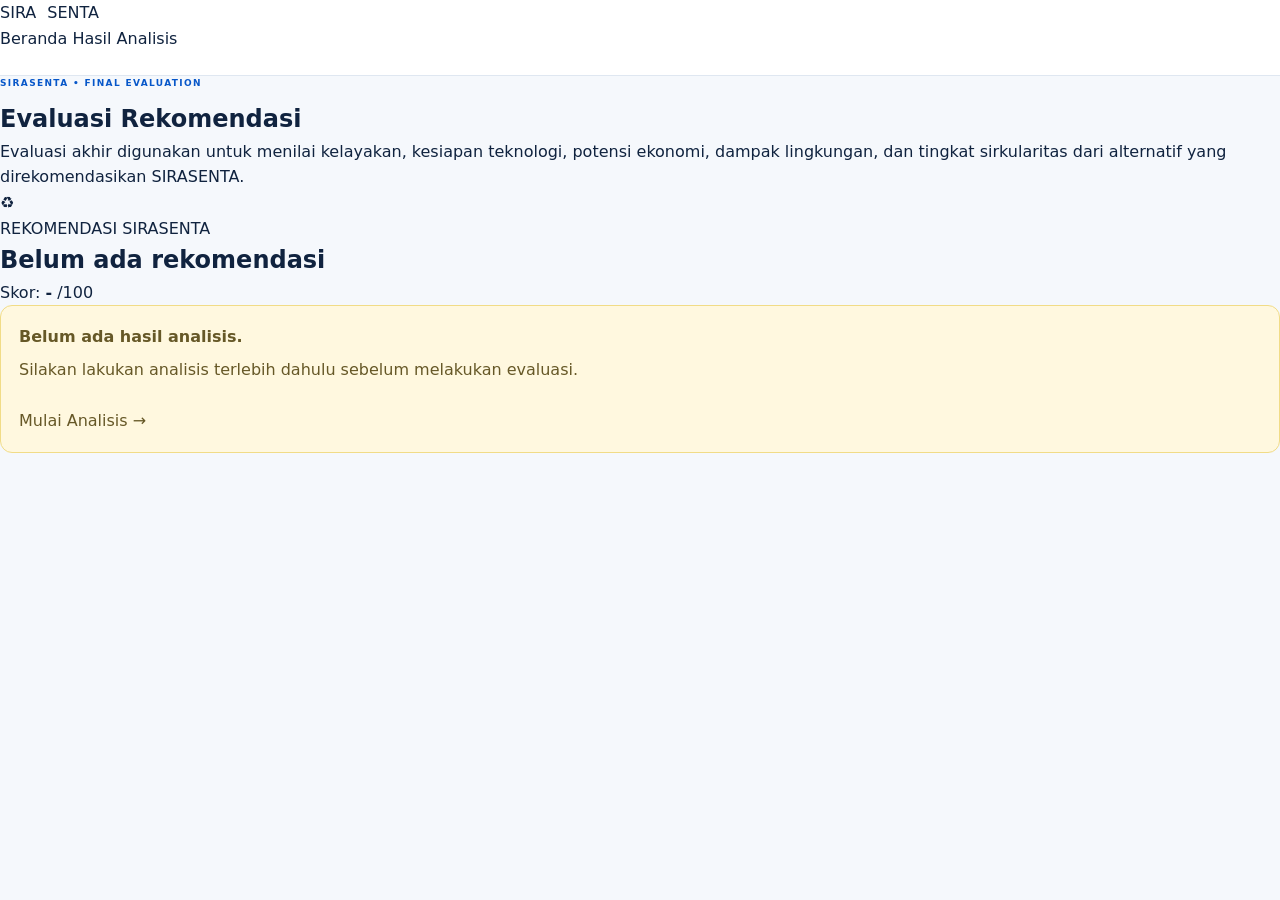
==== evaluation.html @ 1250af81 "Rename evaluation.hmtl to evaluation.html" ====
<!DOCTYPE html>
<html lang="id">

<head>

    <meta charset="UTF-8">

    <meta name="viewport"
          content="width=device-width, initial-scale=1.0">

    <meta
        name="description"
        content="SIRASENTA - Evaluasi rekomendasi pengolahan limbah berbasis Multi-Criteria Decision Analysis."
    >

    <title>Evaluasi | SIRASENTA</title>

    <link rel="stylesheet" href="style.css">

</head>


<body>


<!-- =====================================================
     NAVBAR
====================================================== -->

<header class="navbar">

    <div class="logo">

        <span>SIRA</span>SENTA

    </div>


    <div class="nav-actions">

        <a
            href="index.html"
            class="nav-back"
        >
            Beranda
        </a>


        <a
            href="result.html"
            class="nav-back"
        >
            Hasil Analisis
        </a>

    </div>

</header>



<!-- =====================================================
     MAIN
====================================================== -->

<main class="evaluation-container">


    <!-- =================================================
         HEADER
    ================================================== -->

    <section class="evaluation-header">

        <span class="section-label">
            SIRASENTA • FINAL EVALUATION
        </span>


        <h1>
            Evaluasi Rekomendasi
        </h1>


        <p>
            Evaluasi akhir digunakan untuk menilai
            kelayakan, kesiapan teknologi, potensi ekonomi,
            dampak lingkungan, dan tingkat sirkularitas
            dari alternatif yang direkomendasikan SIRASENTA.
        </p>

    </section>



    <!-- =================================================
         RECOMMENDATION SUMMARY
    ================================================== -->

    <section class="evaluation-summary">

        <div class="summary-icon">
            ♻️
        </div>


        <div>

            <span>
                REKOMENDASI SIRASENTA
            </span>


            <h2 id="evaluationWinner">
                Memuat rekomendasi...
            </h2>


            <p>

                Skor:

                <strong id="evaluationScore">
                    -
                </strong>

                /100

            </p>

        </div>

    </section>



    <!-- =================================================
         WARNING IF NO RESULT
    ================================================== -->

    <div
        id="noResultMessage"
        style="
            display:none;
            margin-bottom:25px;
            padding:18px;
            border-radius:12px;
            background:#fff8df;
            border:1px solid #f1dc87;
            color:#665827;
        "
    >

        <strong>
            Belum ada hasil analisis.
        </strong>

        <p style="margin:7px 0 0;">
            Silakan lakukan analisis terlebih dahulu
            sebelum melakukan evaluasi.
        </p>


        <br>


        <a
            href="analysis.html"
            class="btn-primary"
        >
            Mulai Analisis →
        </a>

    </div>



    <!-- =================================================
         EVALUATION FORM
    ================================================== -->

    <form id="evaluationForm">


        <!-- =================================================
             01 — KELAYAKAN
        ================================================== -->

        <section class="evaluation-card">

            <div class="evaluation-title">

                <div class="step-number">
                    01
                </div>


                <div>

                    <span class="section-label">
                        FEASIBILITY
                    </span>


                    <h2>
                        Kelayakan Implementasi
                    </h2>


                    <p>
                        Seberapa realistis alternatif
                        tersebut diterapkan pada usaha?
                    </p>

                </div>

            </div>


            <div class="evaluation-question">

                <label>
                    Seberapa layak alternatif
                    tersebut diterapkan?
                </label>


                <div class="rating-grid">

                    <label class="rating-option">
                        <input
                            type="radio"
                            name="feasibility"
                            value="1"
                            required
                        >
                        <span>1</span>
                        <small>Sangat Tidak Layak</small>
                    </label>


                    <label class="rating-option">
                        <input
                            type="radio"
                            name="feasibility"
                            value="2"
                        >
                        <span>2</span>
                        <small>Tidak Layak</small>
                    </label>


                    <label class="rating-option">
                        <input
                            type="radio"
                            name="feasibility"
                            value="3"
                        >
                        <span>3</span>
                        <small>Cukup Layak</small>
                    </label>


                    <label class="rating-option">
                        <input
                            type="radio"
                            name="feasibility"
                            value="4"
                        >
                        <span>4</span>
                        <small>Layak</small>
                    </label>


                    <label class="rating-option">
                        <input
                            type="radio"
                            name="feasibility"
                            value="5"
                        >
                        <span>5</span>
                        <small>Sangat Layak</small>
                    </label>

                </div>

            </div>

        </section>



        <!-- =================================================
             02 — TEKNOLOGI
        ================================================== -->

        <section class="evaluation-card">

            <div class="evaluation-title">

                <div class="step-number">
                    02
                </div>


                <div>

                    <span class="section-label">
                        TECHNOLOGY
                    </span>


                    <h2>
                        Kesiapan Teknologi
                    </h2>


                    <p>
                        Nilai kesiapan teknologi
                        untuk implementasi.
                    </p>

                </div>

            </div>


            <div class="evaluation-question">

                <label>
                    Seberapa siap teknologi
                    untuk diterapkan?
                </label>


                <div class="rating-grid">

                    <label class="rating-option">
                        <input
                            type="radio"
                            name="technologyReadiness"
                            value="1"
                            required
                        >
                        <span>1</span>
                        <small>Sangat Tidak Siap</small>
                    </label>


                    <label class="rating-option">
                        <input
                            type="radio"
                            name="technologyReadiness"
                            value="2"
                        >
                        <span>2</span>
                        <small>Tidak Siap</small>
                    </label>


                    <label class="rating-option">
                        <input
                            type="radio"
                            name="technologyReadiness"
                            value="3"
                        >
                        <span>3</span>
                        <small>Cukup</small>
                    </label>


                    <label class="rating-option">
                        <input
                            type="radio"
                            name="technologyReadiness"
                            value="4"
                        >
                        <span>4</span>
                        <small>Siap</small>
                    </label>


                    <label class="rating-option">
                        <input
                            type="radio"
                            name="technologyReadiness"
                            value="5"
                        >
                        <span>5</span>
                        <small>Sangat Siap</small>
                    </label>

                </div>

            </div>

        </section>



        <!-- =================================================
             03 — EKONOMI
        ================================================== -->

        <section class="evaluation-card">

            <div class="evaluation-title">

                <div class="step-number">
                    03
                </div>


                <div>

                    <span class="section-label">
                        ECONOMIC
                    </span>


                    <h2>
                        Potensi Ekonomi
                    </h2>


                    <p>
                        Evaluasi potensi nilai ekonomi
                        dari alternatif.
                    </p>

                </div>

            </div>


            <div class="evaluation-question">

                <label>
                    Seberapa besar potensi ekonomi
                    dari penerapan alternatif?
                </label>


                <div class="rating-grid">

                    <label class="rating-option">
                        <input
                            type="radio"
                            name="economicPotential"
                            value="1"
                            required
                        >
                        <span>1</span>
                        <small>Sangat Rendah</small>
                    </label>


                    <label class="rating-option">
                        <input
                            type="radio"
                            name="economicPotential"
                            value="2"
                        >
                        <span>2</span>
                        <small>Rendah</small>
                    </label>


                    <label class="rating-option">
                        <input
                            type="radio"
                            name="economicPotential"
                            value="3"
                        >
                        <span>3</span>
                        <small>Sedang</small>
                    </label>


                    <label class="rating-option">
                        <input
                            type="radio"
                            name="economicPotential"
                            value="4"
                        >
                        <span>4</span>
                        <small>Tinggi</small>
                    </label>


                    <label class="rating-option">
                        <input
                            type="radio"
                            name="economicPotential"
                            value="5"
                        >
                        <span>5</span>
                        <small>Sangat Tinggi</small>
                    </label>

                </div>

            </div>

        </section>



        <!-- =================================================
             04 — LINGKUNGAN
        ================================================== -->

        <section class="evaluation-card">

            <div class="evaluation-title">

                <div class="step-number">
                    04
                </div>


                <div>

                    <span class="section-label">
                        ENVIRONMENT
                    </span>


                    <h2>
                        Dampak Lingkungan
                    </h2>


                    <p>
                        Evaluasi kontribusi alternatif
                        terhadap pengurangan limbah.
                    </p>

                </div>

            </div>


            <div class="evaluation-question">

                <label>
                    Seberapa besar dampak positif
                    terhadap lingkungan?
                </label>


                <div class="rating-grid">

                    <label class="rating-option">
                        <input
                            type="radio"
                            name="environmentalImpact"
                            value="1"
                            required
                        >
                        <span>1</span>
                        <small>Sangat Rendah</small>
                    </label>


                    <label class="rating-option">
                        <input
                            type="radio"
                            name="environmentalImpact"
                            value="2"
                        >
                        <span>2</span>
                        <small>Rendah</small>
                    </label>


                    <label class="rating-option">
                        <input
                            type="radio"
                            name="environmentalImpact"
                            value="3"
                        >
                        <span>3</span>
                        <small>Sedang</small>
                    </label>


                    <label class="rating-option">
                        <input
                            type="radio"
                            name="environmentalImpact"
                            value="4"
                        >
                        <span>4</span>
                        <small>Tinggi</small>
                    </label>


                    <label class="rating-option">
                        <input
                            type="radio"
                            name="environmentalImpact"
                            value="5"
                        >
                        <span>5</span>
                        <small>Sangat Tinggi</small>
                    </label>

                </div>

            </div>

        </section>



        <!-- =================================================
             05 — SIRKULARITAS
        ================================================== -->

        <section class="evaluation-card">

            <div class="evaluation-title">

                <div class="step-number">
                    05
                </div>


                <div>

                    <span class="section-label">
                        CIRCULARITY
                    </span>


                    <h2>
                        Potensi Ekonomi Sirkular
                    </h2>


                    <p>
                        Seberapa baik limbah dapat
                        dikembalikan menjadi sumber daya.
                    </p>

                </div>

            </div>


            <div class="evaluation-question">

                <label>
                    Seberapa kuat prinsip circular
                    economy diterapkan?
                </label>


                <div class="rating-grid">

                    <label class="rating-option">
                        <input
                            type="radio"
                            name="circularity"
                            value="1"
                            required
                        >
                        <span>1</span>
                        <small>Sangat Rendah</small>
                    </label>


                    <label class="rating-option">
                        <input
                            type="radio"
                            name="circularity"
                            value="2"
                        >
                        <span>2</span>
                        <small>Rendah</small>
                    </label>


                    <label class="rating-option">
                        <input
                            type="radio"
                            name="circularity"
                            value="3"
                        >
                        <span>3</span>
                        <small>Sedang</small>
                    </label>


                    <label class="rating-option">
                        <input
                            type="radio"
                            name="circularity"
                            value="4"
                        >
                        <span>4</span>
                        <small>Tinggi</small>
                    </label>


                    <label class="rating-option">
                        <input
                            type="radio"
                            name="circularity"
                            value="5"
                        >
                        <span>5</span>
                        <small>Sangat Tinggi</small>
                    </label>

                </div>

            </div>

        </section>



        <!-- =================================================
             06 — CATATAN
        ================================================== -->

        <section class="evaluation-card">

            <div class="evaluation-title">

                <div class="step-number">
                    06
                </div>


                <div>

                    <span class="section-label">
                        FEEDBACK
                    </span>


                    <h2>
                        Catatan Evaluasi
                    </h2>


                    <p>
                        Tambahkan pertimbangan atau
                        kendala implementasi.
                    </p>

                </div>

            </div>


            <div class="form-group">

                <label for="notes">
                    Catatan
                </label>


                <textarea
                    id="notes"
                    name="notes"
                    rows="6"
                    placeholder="Tuliskan kendala, kebutuhan, atau saran pengembangan..."
                ></textarea>

            </div>

        </section>



        <!-- =================================================
             SUBMIT
        ================================================== -->

        <section class="evaluation-submit">

            <button
                type="submit"
                id="submitEvaluation"
                class="btn-primary"
            >

                Selesaikan Evaluasi

                <span>
                    →
                </span>

            </button>

        </section>


    </form>



    <!-- =================================================
         FINAL RESULT
    ================================================== -->

    <section
        id="evaluationResult"
        class="evaluation-final"
        style="display:none;"
    >

        <div class="final-icon">
            ✓
        </div>


        <span class="section-label">
            EVALUATION COMPLETED
        </span>


        <h2>
            Evaluasi Berhasil Disimpan
        </h2>


        <p id="finalMessage">
            -
        </p>


        <div class="final-score">

            <span>
                Evaluation Score
            </span>


            <strong id="finalScore">
                -
            </strong>


            <small>
                /100
            </small>

        </div>


        <div class="final-actions">

            <a
                href="result.html"
                class="btn-secondary"
            >
                ← Lihat Hasil
            </a>


            <a
                href="analysis.html"
                class="btn-primary"
            >
                Analisis Baru
            </a>

        </div>

    </section>


</main>



<!-- =====================================================
     SCRIPT
====================================================== -->

<script src="database.js"></script>
<script src="script.js"></script>


<script>

document.addEventListener(
    "DOMContentLoaded",
    function () {


        /* =================================================
           GET LATEST RESULT
        ================================================= */

        function getSirasentaResult() {

            /*
             * PRIORITAS 1
             * Jika script.js memiliki getLatestResult()
             */

            if (
                typeof window.getLatestResult ===
                "function"
            ) {

                try {

                    const result =
                        window.getLatestResult();

                    if (result) {
                        return result;
                    }

                } catch (error) {

                    console.warn(
                        "getLatestResult gagal:",
                        error
                    );

                }

            }



            /*
             * PRIORITAS 2
             * Cari berbagai kemungkinan key
             * hasil analisis.
             */

            const possibleKeys = [

                "sirasentaResult",

                "sirasentaAnalysisResult",

                "sirasenta_latest_result",

                "latestSirasentaResult",

                "analysisResult",

                "sirasenta_result"

            ];


            for (
                const key of possibleKeys
            ) {

                const stored =
                    localStorage.getItem(key);


                if (!stored) {
                    continue;
                }


                try {

                    const parsed =
                        JSON.parse(stored);


                    if (
                        parsed &&
                        (
                            parsed.ranking ||
                            parsed.recommendation
                        )
                    ) {

                        return parsed;

                    }

                } catch (error) {

                    console.warn(
                        "Data localStorage tidak valid:",
                        key
                    );

                }

            }


            return null;

        }



        /* =================================================
           FIND RECOMMENDATION
        ================================================= */

        function getRecommendation(
            result
        ) {

            if (!result) {
                return null;
            }


            if (
                result.recommendation &&
                result.recommendation
                    .alternativeName
            ) {

                return {

                    name:
                        result.recommendation
                            .alternativeName,

                    score:
                        result.recommendation.score

                };

            }


            if (
                result.ranking &&
                result.ranking.length
            ) {

                const winner =
                    result.ranking[0];


                return {

                    name:
                        winner.name,

                    score:
                        winner.finalScore

                };

            }


            return null;

        }



        /* =================================================
           LOAD RECOMMENDATION
        ================================================= */

        const result =
            getSirasentaResult();


        const recommendation =
            getRecommendation(result);


        const winnerElement =
            document.getElementById(
                "evaluationWinner"
            );


        const scoreElement =
            document.getElementById(
                "evaluationScore"
            );


        const noResultMessage =
            document.getElementById(
                "noResultMessage"
            );


        const evaluationForm =
            document.getElementById(
                "evaluationForm"
            );



        if (!recommendation) {

            winnerElement.textContent =
                "Belum ada rekomendasi";


            scoreElement.textContent =
                "-";


            noResultMessage.style.display =
                "block";


            evaluationForm.style.display =
                "none";


        } else {

            winnerElement.textContent =
                recommendation.name;


            scoreElement.textContent =
                recommendation.score ??
                "-";

        }



        /* =================================================
           CALCULATE SCORE
        ================================================= */

        function calculateEvaluationScore(
            data
        ) {

            const values = [

                Number(
                    data.feasibility
                ),

                Number(
                    data.technologyReadiness
                ),

                Number(
                    data.economicPotential
                ),

                Number(
                    data.environmentalImpact
                ),

                Number(
                    data.circularity
                )

            ];


            const total =
                values.reduce(
                    function (
                        sum,
                        value
                    ) {

                        return sum + value;

                    },
                    0
                );


            return Math.round(
                (
                    total / 25
                ) * 100
            );

        }



        /* =================================================
           EVALUATION LEVEL
        ================================================= */

        function getEvaluationLevel(
            score
        ) {

            if (score >= 85) {

                return {

                    title:
                        "Sangat Siap Diterapkan",

                    message:
                        "Alternatif menunjukkan tingkat kesiapan implementasi yang sangat baik."

                };

            }


            if (score >= 70) {

                return {

                    title:
                        "Siap dengan Penyesuaian",

                    message:
                        "Alternatif cukup siap diterapkan, tetapi masih membutuhkan beberapa penyesuaian."

                };

            }


            if (score >= 55) {

                return {

                    title:
                        "Membutuhkan Pengembangan",

                    message:
                        "Alternatif memiliki potensi, tetapi diperlukan pengembangan sebelum implementasi penuh."

                };

            }


            return {

                title:
                    "Belum Siap",

                message:
                    "Alternatif memerlukan evaluasi teknis dan ekonomi lebih lanjut."

            };

        }



        /* =================================================
           SAVE EVALUATION
        ================================================= */

        function saveEvaluationData(
            evaluation
        ) {

            /*
             * Simpan evaluasi dengan key utama.
             */

            localStorage.setItem(
                "sirasentaEvaluation",
                JSON.stringify(
                    evaluation
                )
            );


            /*
             * Backup key agar kompatibel
             * dengan script.js apabila diperlukan.
             */

            localStorage.setItem(
                "latestEvaluation",
                JSON.stringify(
                    evaluation
                )
            );



            /*
             * Jika script.js memiliki
             * saveEvaluation(), gunakan juga.
             */

            if (
                typeof window.saveEvaluation ===
                "function"
            ) {

                try {

                    window.saveEvaluation(
                        evaluation
                    );

                } catch (error) {

                    console.warn(
                        "saveEvaluation() gagal:",
                        error
                    );

                }

            }

        }



        /* =================================================
           FORM SUBMIT
        ================================================= */

        evaluationForm.addEventListener(
            "submit",
            function (event) {

                event.preventDefault();


                /*
                 * Pastikan hasil analisis
                 * benar-benar tersedia.
                 */

                if (!recommendation) {

                    alert(
                        "Belum ada hasil analisis. Silakan lakukan analisis terlebih dahulu."
                    );

                    window.location.href =
                        "analysis.html";

                    return;

                }



                const formData =
                    new FormData(
                        evaluationForm
                    );


                const data =
                    Object.fromEntries(
                        formData.entries()
                    );



                const score =
                    calculateEvaluationScore(
                        data
                    );


                const level =
                    getEvaluationLevel(
                        score
                    );



                /*
                 * DATA FINAL
                 */

                const evaluation = {

                    alternativeName:
                        recommendation.name,

                    originalScore:
                        recommendation.score,

                    feasibility:
                        Number(
                            data.feasibility
                        ),

                    technologyReadiness:
                        Number(
                            data.technologyReadiness
                        ),

                    economicPotential:
                        Number(
                            data.economicPotential
                        ),

                    environmentalImpact:
                        Number(
                            data.environmentalImpact
                        ),

                    circularity:
                        Number(
                            data.circularity
                        ),

                    notes:
                        data.notes || "",

                    score:
                        score,

                    level:
                        level.title,

                    message:
                        level.message,

                    evaluatedAt:
                        new Date()
                            .toISOString()

                };



                /*
                 * SIMPAN
                 */

                saveEvaluationData(
                    evaluation
                );



                /*
                 * HILANGKAN FORM
                 */

                evaluationForm.style.display =
                    "none";


                noResultMessage.style.display =
                    "none";



                /*
                 * TAMPILKAN HASIL
                 */

                const finalResult =
                    document.getElementById(
                        "evaluationResult"
                    );


                finalResult.style.display =
                    "block";


                document.getElementById(
                    "finalScore"
                ).textContent =
                    score;


                document.getElementById(
                    "finalMessage"
                ).textContent =
                    level.title +
                    ". " +
                    level.message;



                /*
                 * Scroll ke hasil.
                 */

                finalResult.scrollIntoView({
                    behavior: "smooth",
                    block: "start"
                });

            }
        );

    }

);

</script>


</body>

</html>
---- style.css ----
/* =========================================================
   SIRASENTA
   Global Style
   Color: Blue + Yellow
========================================================= */

:root {
    --blue: #0757c9;
    --blue-dark: #063b88;
    --blue-light: #eaf3ff;

    --yellow: #ffc928;
    --yellow-light: #fff7d6;

    --navy: #071f42;

    --white: #ffffff;
    --background: #f5f8fc;

    --text: #10233f;
    --text-soft: #66758a;

    --border: #dfe7f1;

    --shadow-sm:
        0 8px 24px rgba(7, 31, 66, 0.06);

    --shadow:
        0 20px 55px rgba(7, 31, 66, 0.10);

    --radius-sm: 10px;
    --radius: 16px;
    --radius-lg: 24px;
}


/* =========================================================
   RESET
========================================================= */

* {
    margin: 0;
    padding: 0;
    box-sizing: border-box;
}


html {
    scroll-behavior: smooth;
}


body {
    font-family:
        "Inter",
        system-ui,
        -apple-system,
        BlinkMacSystemFont,
        "Segoe UI",
        sans-serif;

    background: var(--background);

    color: var(--text);

    line-height: 1.6;

    overflow-x: hidden;
}


a {
    text-decoration: none;
    color: inherit;
}


button,
input,
select,
textarea {
    font-family: inherit;
}


button {
    cursor: pointer;
}


img {
    max-width: 100%;
    display: block;
}


/* =========================================================
   NAVBAR
========================================================= */

.navbar {
    width: 100%;

    height: 76px;

    background: rgba(255, 255, 255, 0.94);

    backdrop-filter: blur(14px);

    border-bottom:
        1px solid var(--border);

    position: sticky;

    top: 0;

    z-index: 100;
}


.navbar-container {
    width: min(1180px, 90%);

    height: 100%;

    margin: auto;

    display: flex;

    align-items: center;

    justify-content: space-between;

    gap: 30px;
}


/* =========================================================
   LOGO
========================================================= */

.logo {
    display: flex;

    align-items: center;

    gap: 11px;

    flex-shrink: 0;
}


.logo-icon {
    width: 38px;
    height: 38px;

    border-radius: 11px;

    display: grid;

    place-items: center;

    background: var(--blue);

    color: white;

    font-weight: 800;

    font-size: 18px;

    position: relative;

    box-shadow:
        4px 4px 0 var(--yellow);
}


.logo-text {
    display: flex;

    flex-direction: column;

    line-height: 1.15;
}


.logo-text strong {
    font-size: 15px;

    letter-spacing: 0.04em;

    color: var(--navy);
}


.logo-text span {
    font-size: 9px;

    color: var(--text-soft);

    margin-top: 3px;

    letter-spacing: 0.02em;
}


/* =========================================================
   NAVIGATION
========================================================= */

.nav-menu {
    display: flex;

    align-items: center;

    gap: 30px;
}


.nav-link {
    font-size: 13px;

    font-weight: 600;

    color: var(--text-soft);

    position: relative;

    padding: 27px 0;
}


.nav-link::after {
    content: "";

    position: absolute;

    left: 0;

    bottom: 18px;

    width: 0;

    height: 2px;

    background: var(--blue);

    transition: 0.25s;
}


.nav-link:hover,
.nav-link.active {
    color: var(--blue);
}


.nav-link:hover::after,
.nav-link.active::after {
    width: 100%;
}


/* =========================================================
   NAV BUTTON
========================================================= */

.nav-button {
    display: inline-flex;

    align-items: center;

    gap: 8px;

    background: var(--blue);

    color: white;

    padding: 10px 16px;

    border-radius: 10px;

    font-size: 12px;

    font-weight: 700;

    transition: 0.25s;

    box-shadow:
        0 7px 18px rgba(7, 87, 201, 0.18);
}


.nav-button:hover {
    background: var(--blue-dark);

    transform: translateY(-2px);
}


.nav-button span {
    color: var(--yellow);

    font-size: 16px;
}


/* =========================================================
   HERO
========================================================= */

.hero {
    position: relative;

    overflow: hidden;

    background:
        radial-gradient(
            circle at 10% 20%,
            rgba(7, 87, 201, 0.08),
            transparent 30%
        ),

        radial-gradient(
            circle at 90% 70%,
            rgba(255, 201, 40, 0.10),
            transparent 30%
        );
}


.hero-container {
    width: min(1180px, 90%);

    min-height: 690px;

    margin: auto;

    display: grid;

    grid-template-columns:
        minmax(0, 1fr)
        minmax(420px, 0.85fr);

    gap: 70px;

    align-items: center;

    padding: 80px 0;
}


/* =========================================================
   HERO CONTENT
========================================================= */

.hero-content {
    position: relative;

    z-index: 2;
}


.hero-badge {
    display: inline-flex;

    align-items: center;

    gap: 8px;

    padding: 7px 11px;

    border-radius: 30px;

    background: var(--blue-light);

    color: var(--blue);

    font-size: 9px;

    font-weight: 800;

    letter-spacing: 0.12em;

    margin-bottom: 20px;
}


.badge-dot {
    width: 6px;

    height: 6px;

    border-radius: 50%;

    background: var(--yellow);
}


.hero h1 {
    max-width: 680px;

    font-size:
        clamp(45px, 5.5vw, 72px);

    line-height: 1.03;

    letter-spacing: -0.055em;

    font-weight: 800;

    color: var(--navy);

    margin-bottom: 25px;
}


.hero h1 span {
    color: var(--blue);

    display: block;
}


.hero-description {
    max-width: 610px;

    color: var(--text-soft);

    font-size: 15px;

    line-height: 1.8;

    margin-bottom: 28px;
}


/* =========================================================
   BUTTONS
========================================================= */

.hero-actions {
    display: flex;

    align-items: center;

    gap: 12px;

    flex-wrap: wrap;
}


.button {
    display: inline-flex;

    align-items: center;

    justify-content: center;

    gap: 12px;

    padding: 13px 19px;

    border-radius: 11px;

    font-size: 13px;

    font-weight: 700;

    transition:
        transform 0.25s,
        box-shadow 0.25s,
        background 0.25s;
}


.button-primary {
    background: var(--blue);

    color: white;

    box-shadow:
        0 10px 24px rgba(7, 87, 201, 0.22);
}


.button-primary:hover {
    transform: translateY(-2px);

    background: var(--blue-dark);

    box-shadow:
        0 14px 30px rgba(7, 87, 201, 0.27);
}


.button-secondary {
    background: white;

    color: var(--text);

    border: 1px solid var(--border);
}


.button-secondary:hover {
    border-color: var(--blue);

    color: var(--blue);
}


.button-arrow {
    font-size: 18px;

    color: var(--yellow);
}


/* =========================================================
   HERO TRUST
========================================================= */

.hero-trust {
    display: flex;

    align-items: center;

    gap: 20px;

    margin-top: 45px;
}


.trust-item {
    display: flex;

    flex-direction: column;
}


.trust-item strong {
    font-size: 13px;

    color: var(--navy);
}


.trust-item span {
    font-size: 10px;

    color: var(--text-soft);
}


.trust-divider {
    width: 1px;

    height: 28px;

    background: var(--border);
}


/* =========================================================
   HERO VISUAL
========================================================= */

.hero-visual {
    position: relative;

    min-height: 500px;

    display: flex;

    align-items: center;

    justify-content: center;
}


.visual-glow {
    position: absolute;

    width: 380px;

    height: 380px;

    border-radius: 50%;

    background:
        radial-gradient(
            circle,
            rgba(7, 87, 201, 0.13),
            rgba(255, 201, 40, 0.06),
            transparent 70%
        );

    filter: blur(10px);
}


/* =========================================================
   DASHBOARD CARD
========================================================= */

.dashboard-card {
    position: relative;

    z-index: 2;

    width: min(420px, 100%);

    background: var(--navy);

    color: white;

    border-radius: 25px;

    padding: 27px;

    box-shadow:
        0 30px 70px rgba(7, 31, 66, 0.22);

    overflow: hidden;
}


.dashboard-card::before {
    content: "";

    position: absolute;

    width: 190px;

    height: 190px;

    border-radius: 50%;

    background: rgba(255, 201, 40, 0.08);

    right: -90px;

    top: -90px;
}


.dashboard-header {
    display: flex;

    align-items: flex-start;

    justify-content: space-between;

    position: relative;

    z-index: 2;
}


.dashboard-label {
    display: block;

    font-size: 8px;

    letter-spacing: 0.16em;

    font-weight: 800;

    color: #9eb9dd;

    margin-bottom: 4px;
}


.dashboard-header h3 {
    font-size: 20px;

    font-weight: 700;
}


.status-indicator {
    display: flex;

    align-items: center;

    gap: 5px;

    font-size: 8px;

    font-weight: 800;

    color: #8fb5e6;
}


.status-indicator span {
    width: 6px;

    height: 6px;

    background: #5ee68b;

    border-radius: 50%;

    box-shadow:
        0 0 8px rgba(94, 230, 139, 0.7);
}


/* =========================================================
   SCORE
========================================================= */

.decision-score {
    display: flex;

    align-items: center;

    gap: 25px;

    margin: 30px 0;
}


.score-circle {
    width: 125px;

    height: 125px;

    flex-shrink: 0;

    border-radius: 50%;

    display: grid;

    place-items: center;

    background:
        conic-gradient(
            var(--yellow) 0deg 313deg,
            rgba(255,255,255,0.10) 313deg 360deg
        );
}


.score-inner {
    width: 98px;

    height: 98px;

    border-radius: 50%;

    background: var(--navy);

    display: flex;

    align-items: center;

    justify-content: center;
}


.score-inner strong {
    font-size: 30px;

    color: white;
}


.score-inner span {
    font-size: 10px;

    color: #9eb9dd;

    margin-top: 12px;
}


.score-info {
    display: flex;

    flex-direction: column;
}


.score-info span {
    font-size: 8px;

    color: #9eb9dd;

    font-weight: 800;

    letter-spacing: 0.1em;
}


.score-info strong {
    font-size: 20px;

    color: var(--yellow);

    margin: 4px 0;
}


.score-info small {
    color: #9eb9dd;

    font-size: 9px;
}


/* =========================================================
   DASHBOARD METRICS
========================================================= */

.dashboard-metrics {
    display: grid;

    grid-template-columns:
        repeat(3, 1fr);

    gap: 8px;

    margin-bottom: 20px;
}


.metric {
    display: flex;

    align-items: center;

    gap: 8px;

    padding: 10px;

    border-radius: 11px;

    background:
        rgba(255, 255, 255, 0.06);
}


.metric-icon {
    width: 27px;

    height: 27px;

    border-radius: 8px;

    display: grid;

    place-items: center;

    font-size: 12px;
}


.metric-icon.blue {
    background: rgba(72, 147, 255, 0.15);

    color: #6ca8ff;
}


.metric-icon.yellow {
    background: rgba(255, 201, 40, 0.15);

    color: var(--yellow);
}


.metric span {
    display: block;

    font-size: 8px;

    color: #9eb9dd;
}


.metric strong {
    font-size: 14px;

    color: white;
}


/* =========================================================
   ALTERNATIVE LIST
========================================================= */

.alternative-list {
    border-top:
        1px solid rgba(255,255,255,0.10);

    padding-top: 17px;
}


.alternative-title {
    display: flex;

    justify-content: space-between;

    margin-bottom: 12px;
}


.alternative-title span {
    font-size: 10px;

    font-weight: 700;
}


.alternative-title small {
    color: #9eb9dd;

    font-size: 8px;
}


.alternative {
    display: grid;

    grid-template-columns:
        28px
        1fr
        35px;

    align-items: center;

    gap: 10px;

    padding: 7px 0;
}


.alternative-number {
    color: #8299b8;

    font-size: 9px;

    font-weight: 800;
}


.alternative-name strong {
    display: block;

    font-size: 10px;

    font-weight: 600;
}


.alternative-score {
    font-size: 11px;

    text-align: right;

    color: var(--yellow);
}


.progress {
    width: 100%;

    height: 4px;

    margin-top: 5px;

    background:
        rgba(255,255,255,0.09);

    border-radius: 10px;

    overflow: hidden;
}


.progress span {
    display: block;

    height: 100%;

    border-radius: 10px;

    background:
        linear-gradient(
            90deg,
            var(--blue),
            #4893ff
        );
}


/* =========================================================
   FLOATING CARDS
========================================================= */

.floating-card {
    position: absolute;

    z-index: 4;

    display: flex;

    align-items: center;

    gap: 9px;

    background: white;

    padding: 10px 13px;

    border-radius: 12px;

    box-shadow: var(--shadow);

    min-width: 170px;
}


.floating-card-top {
    top: 55px;

    left: -25px;
}


.floating-card-bottom {
    right: -20px;

    bottom: 48px;
}


.floating-icon {
    width: 28px;

    height: 28px;

    border-radius: 8px;

    display: grid;

    place-items: center;

    background: var(--blue-light);

    color: var(--blue);

    font-size: 12px;

    font-weight: 800;
}


.yellow-icon {
    background: var(--yellow-light);

    color: #b58a00;
}


.floating-card div:last-child {
    display: flex;

    flex-direction: column;
}


.floating-card strong {
    font-size: 9px;

    color: var(--navy);
}


.floating-card span {
    font-size: 8px;

    color: var(--text-soft);
}


/* =========================================================
   GENERAL SECTION
========================================================= */

.section-container {
    width: min(1180px, 90%);

    margin: auto;
}


.section-heading {
    max-width: 720px;

    margin-bottom: 45px;
}


.section-heading.center {
    margin-left: auto;

    margin-right: auto;

    text-align: center;
}


.section-label {
    display: block;

    color: var(--blue);

    font-size: 9px;

    font-weight: 800;

    letter-spacing: 0.15em;

    margin-bottom: 10px;
}


.section-heading h2 {
    font-size:
        clamp(30px, 4vw, 46px);

    line-height: 1.1;

    letter-spacing: -0.045em;

    color: var(--navy);

    margin-bottom: 15px;
}


.section-heading h2 span {
    color: var(--blue);
}


.section-heading p {
    color: var(--text-soft);

    font-size: 14px;

    line-height: 1.8;
}


/* =========================================================
   ABOUT
========================================================= */

.about-section {
    padding: 100px 0;

    background: white;
}


.about-grid {
    display: grid;

    grid-template-columns:
        repeat(3, 1fr);

    gap: 18px;
}


.about-card {
    padding: 30px;

    border:
        1px solid var(--border);

    border-radius: var(--radius);

    position: relative;

    background: white;

    transition: 0.25s;
}


.about-card:hover {
    transform: translateY(-5px);

    box-shadow: var(--shadow);
}


.about-card.featured {
    background: var(--navy);

    border-color: var(--navy);

    color: white;
}


.about-number {
    position: absolute;

    top: 20px;

    right: 22px;

    color: #b8c4d4;

    font-size: 10px;

    font-weight: 800;
}


.featured .about-number {
    color: #557197;
}


.about-icon {
    width: 45px;

    height: 45px;

    border-radius: 12px;

    display: grid;

    place-items: center;

    background: var(--blue-light);

    color: var(--blue);

    font-size: 19px;

    margin-bottom: 25px;
}


.featured .about-icon {
    background:
        rgba(255,255,255,0.08);

    color: var(--yellow);
}


.about-card h3 {
    font-size: 18px;

    margin-bottom: 10px;
}


.about-card p {
    font-size: 12px;

    color: var(--text-soft);

    line-height: 1.8;
}


.featured p {
    color: #aebfd6;
}


/* =========================================================
   WORKFLOW
========================================================= */

.workflow-section {
    padding: 110px 0;

    background: var(--background);
}


.workflow {
    display: grid;

    grid-template-columns:
        repeat(4, 1fr);

    gap: 15px;

    position: relative;
}


.workflow-line {
    position: absolute;

    top: 25px;

    left: 7%;

    right: 7%;

    height: 1px;

    background:
        linear-gradient(
            90deg,
            var(--blue),
            var(--yellow)
        );

    opacity: 0.3;
}


.workflow-item {
    position: relative;

    z-index: 2;
}


.workflow-number {
    width: 50px;

    height: 50px;

    border-radius: 50%;

    display: grid;

    place-items: center;

    background: var(--blue);

    color: white;

    border: 5px solid var(--background);

    font-size: 11px;

    font-weight: 800;

    margin-bottom: 20px;
}


.workflow-number.yellow {
    background: var(--yellow);

    color: var(--navy);
}


.workflow-card {
    background: white;

    border:
        1px solid var(--border);

    border-radius: var(--radius);

    padding: 23px;

    min-height: 190px;

    box-shadow: var(--shadow-sm);
}


.workflow-card > span {
    color: var(--blue);

    font-size: 8px;

    font-weight: 800;

    letter-spacing: 0.12em;
}


.workflow-card h3 {
    font-size: 16px;

    margin: 7px 0;
}


.workflow-card p {
    font-size: 11px;

    line-height: 1.8;
}


/* =========================================================
   FEATURES
========================================================= */

.features-section {
    padding: 100px 0;

    background: white;
}


.feature-grid {
    display: grid;

    grid-template-columns:
        repeat(3, 1fr);

    gap: 15px;
}


.feature-card {
    min-height: 250px;

    border:
        1px solid var(--border);

    border-radius: var(--radius);

    padding: 27px;

    transition: 0.25s;

    display: flex;

    flex-direction: column;
}


.feature-card:hover {
    transform: translateY(-4px);

    box-shadow: var(--shadow);
}


.feature-card.large {
    grid-column: span 2;
}


.feature-card.dark {
    background: var(--navy);

    color: white;

    border-color: var(--navy);

    flex-direction: row;

    justify-content: space-between;

    align-items: flex-end;
}


.feature-icon {
    width: 42px;

    height: 42px;

    border-radius: 11px;

    display: grid;

    place-items: center;

    background: var(--blue-light);

    color: var(--blue);

    font-size: 18px;

    margin-bottom: 20px;
}


.feature-icon.yellow {
    background: var(--yellow-light);

    color: #b28a00;
}


.feature-icon.white {
    background:
        rgba(255,255,255,0.08);

    color: var(--yellow);
}


.feature-tag {
    color: var(--blue);

    font-size: 8px;

    font-weight: 800;

    letter-spacing: 0.13em;
}


.dark .feature-tag {
    color: var(--yellow);
}


.feature-card h3 {
    font-size: 19px;

    margin: 6px 0 10px;
}


.feature-card p {
    font-size: 11px;

    line-height: 1.8;

    max-width: 390px;
}


.dark p {
    color: #aebfd6;
}


.feature-button {
    display: inline-flex;

    align-items: center;

    gap: 12px;

    padding: 10px 13px;

    border-radius: 9px;

    background: var(--yellow);

    color: var(--navy);

    font-size: 10px;

    font-weight: 800;

    white-space: nowrap;
}


.feature-button span {
    font-size: 15px;
}


/* =========================================================
   CTA
========================================================= */

.cta-section {
    padding: 80px 0;
}


.cta-container {
    width: min(1180px, 90%);

    margin: auto;

    background: var(--blue);

    border-radius: 25px;

    padding: 55px 60px;

    display: flex;

    align-items: center;

    justify-content: space-between;

    gap: 40px;

    position: relative;

    overflow: hidden;
}


.cta-container::after {
    content: "";

    position: absolute;

    width: 250px;

    height: 250px;

    border-radius: 50%;

    background:
        rgba(255, 201, 40, 0.15);

    right: -80px;

    top: -120px;
}


.cta-container h2 {
    font-size: 36px;

    color: white;

    letter-spacing: -0.04em;

    margin: 8px 0 12px;
}


.cta-container h2 span {
    color: var(--yellow);
}


.cta-container p {
    color: #c8d9ef;

    font-size: 12px;

    max-width: 550px;
}


.button-yellow {
    background: var(--yellow);

    color: var(--navy);

    position: relative;

    z-index: 2;

    white-space: nowrap;
}


.button-yellow:hover {
    transform: translateY(-2px);

    box-shadow:
        0 12px 25px rgba(0,0,0,.15);
}


/* =========================================================
   FOOTER
========================================================= */

.footer {
    background: var(--navy);

    color: white;

    padding-top: 60px;
}


.footer-container {
    width: min(1180px, 90%);

    margin: auto;

    display: flex;

    justify-content: space-between;

    gap: 60px;

    padding-bottom: 45px;
}


.footer .logo-text strong {
    color: white;
}


.footer .logo-text span {
    color: #8fa7c6;
}


.footer-brand > p {
    max-width: 390px;

    margin-top: 20px;

    color: #8fa7c6;

    font-size: 11px;

    line-height: 1.8;
}


.footer-links {
    display: flex;

    gap: 80px;
}


.footer-links > div {
    display: flex;

    flex-direction: column;

    gap: 10px;
}


.footer-links strong {
    font-size: 11px;

    color: white;

    margin-bottom: 5px;
}


.footer-links a {
    color: #8fa7c6;

    font-size: 10px;

    transition: .2s;
}


.footer-links a:hover {
    color: var(--yellow);
}


.footer-bottom {
    width: min(1180px, 90%);

    margin: auto;

    padding: 18px 0;

    border-top:
        1px solid rgba(255,255,255,.08);

    display: flex;

    justify-content: space-between;

    color: #7189a8;

    font-size: 9px;
}


/* =========================================================
   GENERIC PAGE COMPONENTS
   Dipakai oleh analysis/result/implementation/evaluation
========================================================= */

.page {
    width: min(1180px, 90%);

    margin: auto;

    padding: 60px 0 100px;
}


.page-title {
    margin-bottom: 35px;
}


.page-title h1 {
    font-size:
        clamp(32px, 4vw, 50px);

    line-height: 1.08;

    letter-spacing: -0.045em;

    color: var(--navy);

    margin: 8px 0 12px;
}


.page-title p {
    color: var(--text-soft);

    font-size: 13px;
}


.panel {
    background: white;

    border:
        1px solid var(--border);

    border-radius: var(--radius);

    padding: 25px;

    box-shadow: var(--shadow-sm);

    margin-bottom: 18px;
}


.panel h2 {
    font-size: 19px;

    margin-bottom: 18px;
}


.grid-2 {
    display: grid;

    grid-template-columns:
        repeat(2, 1fr);

    gap: 15px;
}


.grid-3 {
    display: grid;

    grid-template-columns:
        repeat(3, 1fr);

    gap: 15px;
}


.grid-4 {
    display: grid;

    grid-template-columns:
        repeat(4, 1fr);

    gap: 15px;
}


.form-group {
    display: flex;

    flex-direction: column;

    gap: 7px;
}


.form-group label {
    font-size: 11px;

    font-weight: 700;

    color: var(--text);
}


input,
select,
textarea {
    width: 100%;

    padding: 12px 13px;

    border:
        1px solid var(--border);

    border-radius: 10px;

    background: #fbfdff;

    color: var(--text);

    outline: none;

    font-size: 12px;

    transition: .2s;
}


input:focus,
select:focus,
textarea:focus {
    border-color: var(--blue);

    box-shadow:
        0 0 0 3px
        rgba(7,87,201,.08);
}


textarea {
    resize: vertical;
}


.form-actions {
    display: flex;

    gap: 10px;

    justify-content: flex-end;

    margin-top: 20px;
}


.muted {
    color: var(--text-soft);

    font-size: 11px;
}


.stat {
    background: white;

    border:
        1px solid var(--border);

    border-radius: var(--radius);

    padding: 20px;
}


.stat span {
    display: block;

    color: var(--text-soft);

    font-size: 9px;

    text-transform: uppercase;

    letter-spacing: .1em;

    font-weight: 800;
}


.stat b {
    display: block;

    font-size: 25px;

    color: var(--navy);

    margin: 5px 0;
}


/* =========================================================
   RESPONSIVE
========================================================= */

@media (max-width: 1000px) {

    .hero-container {
        grid-template-columns: 1fr;

        gap: 30px;
    }


    .hero-content {
        text-align: center;
    }


    .hero-badge,
    .hero-actions,
    .hero-trust {
        justify-content: center;
    }


    .hero-description {
        margin-left: auto;
        margin-right: auto;
    }


    .hero-visual {
        max-width: 550px;

        width: 100%;

        margin: auto;
    }


    .workflow {
        grid-template-columns:
            repeat(2, 1fr);
    }


    .workflow-line {
        display: none;
    }


    .about-grid {
        grid-template-columns:
            1fr;
    }


    .feature-grid {
        grid-template-columns:
            repeat(2, 1fr);
    }


    .feature-card.large {
        grid-column: span 2;
    }


    .grid-4 {
        grid-template-columns:
            repeat(2, 1fr);
    }

}


@media (max-width: 700px) {

    .navbar {
        height: 65px;
    }


    .navbar-container {
        width: 92%;
    }


    .nav-menu {
        display: none;
    }


    .nav-button {
        padding: 9px 12px;

        font-size: 10px;
    }


    .logo-text span {
        display: none;
    }


    .hero-container {
        width: 92%;

        padding: 60px 0;
    }


    .hero h1 {
        font-size: 43px;
    }


    .hero-description {
        font-size: 13px;
    }


    .hero-trust {
        gap: 12px;

        flex-wrap: wrap;
    }


    .trust-divider {
        display: none;
    }


    .dashboard-card {
        padding: 20px;

        border-radius: 19px;
    }


    .floating-card {
        display: none;
    }


    .decision-score {
        gap: 15px;
    }


    .score-circle {
        width: 100px;

        height: 100px;
    }


    .score-inner {
        width: 78px;

        height: 78px;
    }


    .score-inner strong {
        font-size: 23px;
    }


    .score-info strong {
        font-size: 16px;
    }


    .dashboard-metrics {
        grid-template-columns:
            1fr;
    }


    .section-container {
        width: 92%;
    }


    .about-section,
    .workflow-section,
    .features-section {
        padding: 70px 0;
    }


    .workflow {
        grid-template-columns:
            1fr;
    }


    .feature-grid {
        grid-template-columns:
            1fr;
    }


    .feature-card.large {
        grid-column: span 1;
    }


    .feature-card.dark {
        flex-direction: column;

        align-items: flex-start;

        gap: 25px;
    }


    .cta-container {
        width: 92%;

        padding: 35px 25px;

        flex-direction: column;

        align-items: flex-start;
    }


    .cta-container h2 {
        font-size: 29px;
    }


    .footer-container {
        flex-direction: column;
    }


    .footer-links {
        gap: 50px;
    }


    .footer-bottom {
        flex-direction: column;

        gap: 5px;
    }


    .page {
        width: 92%;

        padding-top: 40px;
    }


    .grid-2,
    .grid-3,
    .grid-4 {
        grid-template-columns: 1fr;
    }


    .panel {
        padding: 18px;
    }


    .form-actions {
        justify-content: stretch;

        flex-direction: column;
    }


    .form-actions .button {
        width: 100%;
    }

}
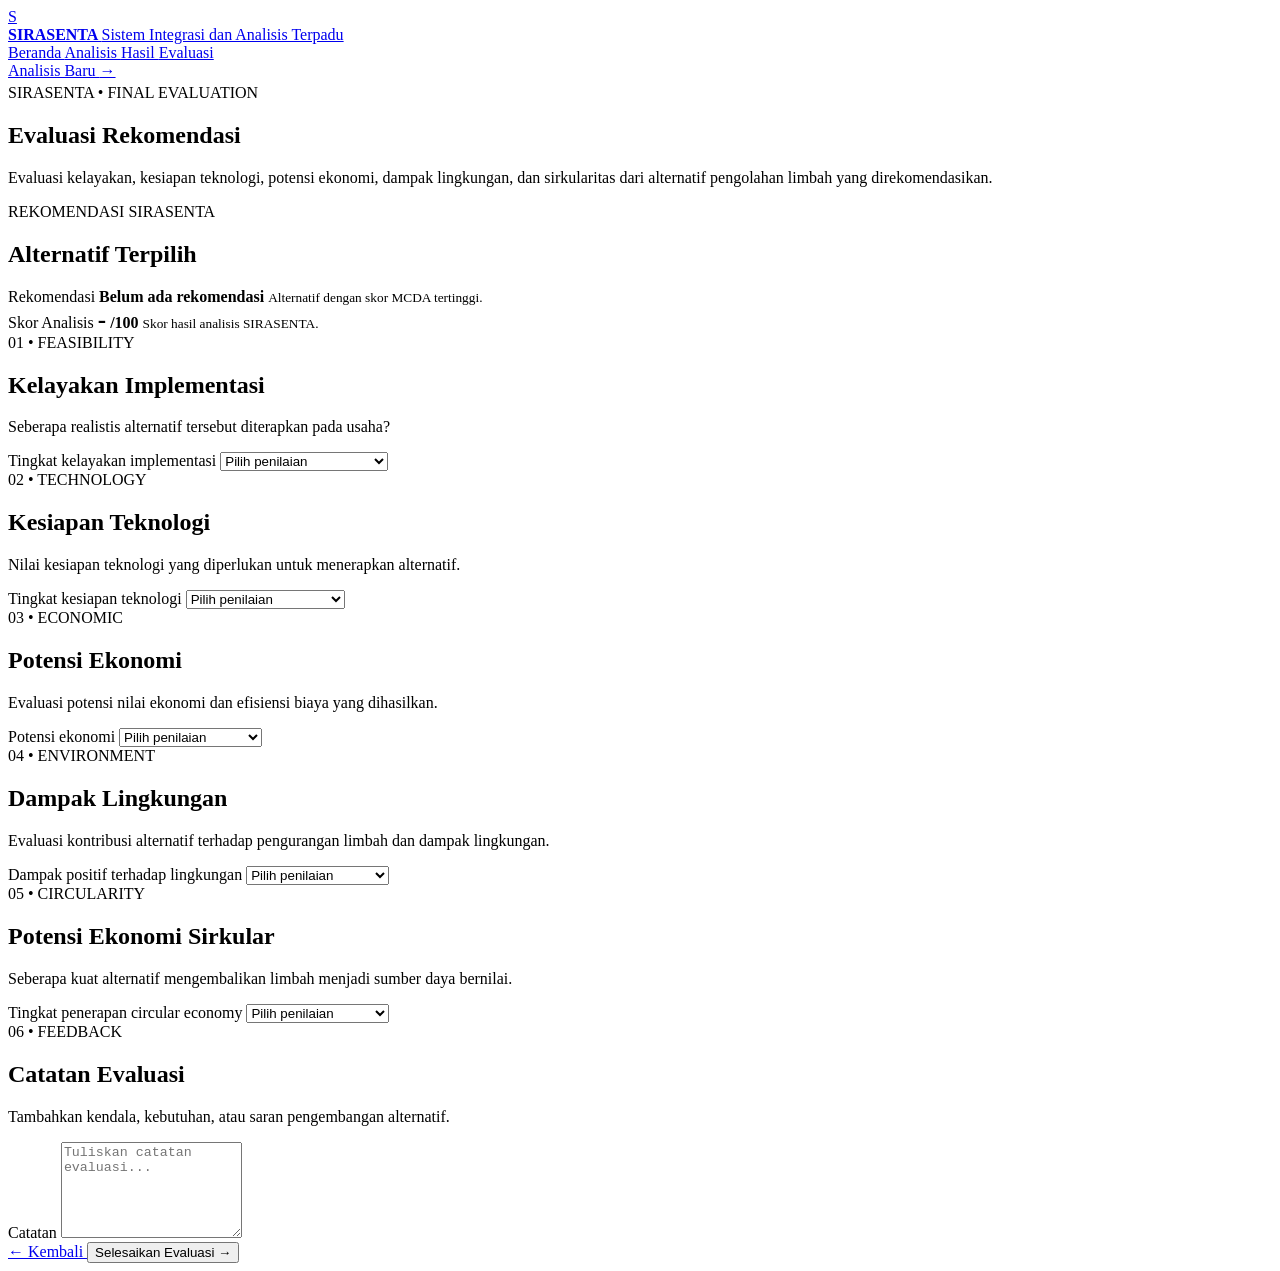
==== commit d7d5e79f: "Update evaluation.html" ====
--- a/evaluation.html
+++ b/evaluation.html
@@ -2,1133 +2,741 @@
 <html lang="id">
 
 <head>
-
     <meta charset="UTF-8">
-
-    <meta name="viewport"
-          content="width=device-width, initial-scale=1.0">
-
-    <meta
-        name="description"
-        content="SIRASENTA - Evaluasi rekomendasi pengolahan limbah berbasis Multi-Criteria Decision Analysis."
-    >
+    <meta name="viewport" content="width=device-width, initial-scale=1.0">
 
     <title>Evaluasi | SIRASENTA</title>
 
     <link rel="stylesheet" href="style.css">
-
 </head>
 
-
 <body>
 
-
-<!-- =====================================================
-     NAVBAR
-====================================================== -->
-
-<header class="navbar">
-
-    <div class="logo">
-
-        <span>SIRA</span>SENTA
-
-    </div>
-
-
-    <div class="nav-actions">
-
-        <a
-            href="index.html"
-            class="nav-back"
-        >
-            Beranda
-        </a>
-
-
-        <a
-            href="result.html"
-            class="nav-back"
-        >
-            Hasil Analisis
-        </a>
-
-    </div>
-
-</header>
-
-
-
-<!-- =====================================================
-     MAIN
-====================================================== -->
-
-<main class="evaluation-container">
-
-
-    <!-- =================================================
-         HEADER
-    ================================================== -->
-
-    <section class="evaluation-header">
-
-        <span class="section-label">
-            SIRASENTA • FINAL EVALUATION
-        </span>
-
-
-        <h1>
-            Evaluasi Rekomendasi
-        </h1>
-
-
-        <p>
-            Evaluasi akhir digunakan untuk menilai
-            kelayakan, kesiapan teknologi, potensi ekonomi,
-            dampak lingkungan, dan tingkat sirkularitas
-            dari alternatif yang direkomendasikan SIRASENTA.
-        </p>
-
-    </section>
-
-
-
-    <!-- =================================================
-         RECOMMENDATION SUMMARY
-    ================================================== -->
-
-    <section class="evaluation-summary">
-
-        <div class="summary-icon">
-            ♻️
-        </div>
-
-
-        <div>
-
-            <span>
-                REKOMENDASI SIRASENTA
-            </span>
-
-
-            <h2 id="evaluationWinner">
-                Memuat rekomendasi...
-            </h2>
-
-
-            <p>
-
-                Skor:
-
-                <strong id="evaluationScore">
-                    -
-                </strong>
-
-                /100
-
-            </p>
-
-        </div>
-
-    </section>
-
-
-
-    <!-- =================================================
-         WARNING IF NO RESULT
-    ================================================== -->
-
-    <div
-        id="noResultMessage"
-        style="
-            display:none;
-            margin-bottom:25px;
-            padding:18px;
-            border-radius:12px;
-            background:#fff8df;
-            border:1px solid #f1dc87;
-            color:#665827;
-        "
-    >
-
-        <strong>
-            Belum ada hasil analisis.
-        </strong>
-
-        <p style="margin:7px 0 0;">
-            Silakan lakukan analisis terlebih dahulu
-            sebelum melakukan evaluasi.
-        </p>
-
-
-        <br>
-
-
-        <a
-            href="analysis.html"
-            class="btn-primary"
-        >
-            Mulai Analisis →
-        </a>
-
-    </div>
-
-
-
-    <!-- =================================================
-         EVALUATION FORM
-    ================================================== -->
-
-    <form id="evaluationForm">
-
-
-        <!-- =================================================
-             01 — KELAYAKAN
-        ================================================== -->
-
-        <section class="evaluation-card">
-
-            <div class="evaluation-title">
-
-                <div class="step-number">
-                    01
+    <!-- =====================================================
+         NAVBAR
+    ====================================================== -->
+
+    <header class="navbar">
+
+        <div class="navbar-container">
+
+            <a href="index.html" class="logo">
+
+                <div class="logo-icon">
+                    S
                 </div>
 
-
-                <div>
-
-                    <span class="section-label">
-                        FEASIBILITY
+                <div class="logo-text">
+
+                    <strong>
+                        SIRASENTA
+                    </strong>
+
+                    <span>
+                        Sistem Integrasi dan Analisis Terpadu
                     </span>
 
-
-                    <h2>
-                        Kelayakan Implementasi
-                    </h2>
-
-
-                    <p>
-                        Seberapa realistis alternatif
-                        tersebut diterapkan pada usaha?
-                    </p>
-
                 </div>
 
-            </div>
-
-
-            <div class="evaluation-question">
-
-                <label>
-                    Seberapa layak alternatif
-                    tersebut diterapkan?
-                </label>
-
-
-                <div class="rating-grid">
-
-                    <label class="rating-option">
-                        <input
-                            type="radio"
-                            name="feasibility"
-                            value="1"
-                            required
-                        >
-                        <span>1</span>
-                        <small>Sangat Tidak Layak</small>
-                    </label>
-
-
-                    <label class="rating-option">
-                        <input
-                            type="radio"
-                            name="feasibility"
-                            value="2"
-                        >
-                        <span>2</span>
-                        <small>Tidak Layak</small>
-                    </label>
-
-
-                    <label class="rating-option">
-                        <input
-                            type="radio"
-                            name="feasibility"
-                            value="3"
-                        >
-                        <span>3</span>
-                        <small>Cukup Layak</small>
-                    </label>
-
-
-                    <label class="rating-option">
-                        <input
-                            type="radio"
-                            name="feasibility"
-                            value="4"
-                        >
-                        <span>4</span>
-                        <small>Layak</small>
-                    </label>
-
-
-                    <label class="rating-option">
-                        <input
-                            type="radio"
-                            name="feasibility"
-                            value="5"
-                        >
-                        <span>5</span>
-                        <small>Sangat Layak</small>
-                    </label>
-
-                </div>
-
-            </div>
-
-        </section>
-
-
-
-        <!-- =================================================
-             02 — TEKNOLOGI
-        ================================================== -->
-
-        <section class="evaluation-card">
-
-            <div class="evaluation-title">
-
-                <div class="step-number">
-                    02
-                </div>
-
-
-                <div>
-
-                    <span class="section-label">
-                        TECHNOLOGY
-                    </span>
-
-
-                    <h2>
-                        Kesiapan Teknologi
-                    </h2>
-
-
-                    <p>
-                        Nilai kesiapan teknologi
-                        untuk implementasi.
-                    </p>
-
-                </div>
-
-            </div>
-
-
-            <div class="evaluation-question">
-
-                <label>
-                    Seberapa siap teknologi
-                    untuk diterapkan?
-                </label>
-
-
-                <div class="rating-grid">
-
-                    <label class="rating-option">
-                        <input
-                            type="radio"
-                            name="technologyReadiness"
-                            value="1"
-                            required
-                        >
-                        <span>1</span>
-                        <small>Sangat Tidak Siap</small>
-                    </label>
-
-
-                    <label class="rating-option">
-                        <input
-                            type="radio"
-                            name="technologyReadiness"
-                            value="2"
-                        >
-                        <span>2</span>
-                        <small>Tidak Siap</small>
-                    </label>
-
-
-                    <label class="rating-option">
-                        <input
-                            type="radio"
-                            name="technologyReadiness"
-                            value="3"
-                        >
-                        <span>3</span>
-                        <small>Cukup</small>
-                    </label>
-
-
-                    <label class="rating-option">
-                        <input
-                            type="radio"
-                            name="technologyReadiness"
-                            value="4"
-                        >
-                        <span>4</span>
-                        <small>Siap</small>
-                    </label>
-
-
-                    <label class="rating-option">
-                        <input
-                            type="radio"
-                            name="technologyReadiness"
-                            value="5"
-                        >
-                        <span>5</span>
-                        <small>Sangat Siap</small>
-                    </label>
-
-                </div>
-
-            </div>
-
-        </section>
-
-
-
-        <!-- =================================================
-             03 — EKONOMI
-        ================================================== -->
-
-        <section class="evaluation-card">
-
-            <div class="evaluation-title">
-
-                <div class="step-number">
-                    03
-                </div>
-
-
-                <div>
-
-                    <span class="section-label">
-                        ECONOMIC
-                    </span>
-
-
-                    <h2>
-                        Potensi Ekonomi
-                    </h2>
-
-
-                    <p>
-                        Evaluasi potensi nilai ekonomi
-                        dari alternatif.
-                    </p>
-
-                </div>
-
-            </div>
-
-
-            <div class="evaluation-question">
-
-                <label>
-                    Seberapa besar potensi ekonomi
-                    dari penerapan alternatif?
-                </label>
-
-
-                <div class="rating-grid">
-
-                    <label class="rating-option">
-                        <input
-                            type="radio"
-                            name="economicPotential"
-                            value="1"
-                            required
-                        >
-                        <span>1</span>
-                        <small>Sangat Rendah</small>
-                    </label>
-
-
-                    <label class="rating-option">
-                        <input
-                            type="radio"
-                            name="economicPotential"
-                            value="2"
-                        >
-                        <span>2</span>
-                        <small>Rendah</small>
-                    </label>
-
-
-                    <label class="rating-option">
-                        <input
-                            type="radio"
-                            name="economicPotential"
-                            value="3"
-                        >
-                        <span>3</span>
-                        <small>Sedang</small>
-                    </label>
-
-
-                    <label class="rating-option">
-                        <input
-                            type="radio"
-                            name="economicPotential"
-                            value="4"
-                        >
-                        <span>4</span>
-                        <small>Tinggi</small>
-                    </label>
-
-
-                    <label class="rating-option">
-                        <input
-                            type="radio"
-                            name="economicPotential"
-                            value="5"
-                        >
-                        <span>5</span>
-                        <small>Sangat Tinggi</small>
-                    </label>
-
-                </div>
-
-            </div>
-
-        </section>
-
-
-
-        <!-- =================================================
-             04 — LINGKUNGAN
-        ================================================== -->
-
-        <section class="evaluation-card">
-
-            <div class="evaluation-title">
-
-                <div class="step-number">
-                    04
-                </div>
-
-
-                <div>
-
-                    <span class="section-label">
-                        ENVIRONMENT
-                    </span>
-
-
-                    <h2>
-                        Dampak Lingkungan
-                    </h2>
-
-
-                    <p>
-                        Evaluasi kontribusi alternatif
-                        terhadap pengurangan limbah.
-                    </p>
-
-                </div>
-
-            </div>
-
-
-            <div class="evaluation-question">
-
-                <label>
-                    Seberapa besar dampak positif
-                    terhadap lingkungan?
-                </label>
-
-
-                <div class="rating-grid">
-
-                    <label class="rating-option">
-                        <input
-                            type="radio"
-                            name="environmentalImpact"
-                            value="1"
-                            required
-                        >
-                        <span>1</span>
-                        <small>Sangat Rendah</small>
-                    </label>
-
-
-                    <label class="rating-option">
-                        <input
-                            type="radio"
-                            name="environmentalImpact"
-                            value="2"
-                        >
-                        <span>2</span>
-                        <small>Rendah</small>
-                    </label>
-
-
-                    <label class="rating-option">
-                        <input
-                            type="radio"
-                            name="environmentalImpact"
-                            value="3"
-                        >
-                        <span>3</span>
-                        <small>Sedang</small>
-                    </label>
-
-
-                    <label class="rating-option">
-                        <input
-                            type="radio"
-                            name="environmentalImpact"
-                            value="4"
-                        >
-                        <span>4</span>
-                        <small>Tinggi</small>
-                    </label>
-
-
-                    <label class="rating-option">
-                        <input
-                            type="radio"
-                            name="environmentalImpact"
-                            value="5"
-                        >
-                        <span>5</span>
-                        <small>Sangat Tinggi</small>
-                    </label>
-
-                </div>
-
-            </div>
-
-        </section>
-
-
-
-        <!-- =================================================
-             05 — SIRKULARITAS
-        ================================================== -->
-
-        <section class="evaluation-card">
-
-            <div class="evaluation-title">
-
-                <div class="step-number">
-                    05
-                </div>
-
-
-                <div>
-
-                    <span class="section-label">
-                        CIRCULARITY
-                    </span>
-
-
-                    <h2>
-                        Potensi Ekonomi Sirkular
-                    </h2>
-
-
-                    <p>
-                        Seberapa baik limbah dapat
-                        dikembalikan menjadi sumber daya.
-                    </p>
-
-                </div>
-
-            </div>
-
-
-            <div class="evaluation-question">
-
-                <label>
-                    Seberapa kuat prinsip circular
-                    economy diterapkan?
-                </label>
-
-
-                <div class="rating-grid">
-
-                    <label class="rating-option">
-                        <input
-                            type="radio"
-                            name="circularity"
-                            value="1"
-                            required
-                        >
-                        <span>1</span>
-                        <small>Sangat Rendah</small>
-                    </label>
-
-
-                    <label class="rating-option">
-                        <input
-                            type="radio"
-                            name="circularity"
-                            value="2"
-                        >
-                        <span>2</span>
-                        <small>Rendah</small>
-                    </label>
-
-
-                    <label class="rating-option">
-                        <input
-                            type="radio"
-                            name="circularity"
-                            value="3"
-                        >
-                        <span>3</span>
-                        <small>Sedang</small>
-                    </label>
-
-
-                    <label class="rating-option">
-                        <input
-                            type="radio"
-                            name="circularity"
-                            value="4"
-                        >
-                        <span>4</span>
-                        <small>Tinggi</small>
-                    </label>
-
-
-                    <label class="rating-option">
-                        <input
-                            type="radio"
-                            name="circularity"
-                            value="5"
-                        >
-                        <span>5</span>
-                        <small>Sangat Tinggi</small>
-                    </label>
-
-                </div>
-
-            </div>
-
-        </section>
-
-
-
-        <!-- =================================================
-             06 — CATATAN
-        ================================================== -->
-
-        <section class="evaluation-card">
-
-            <div class="evaluation-title">
-
-                <div class="step-number">
-                    06
-                </div>
-
-
-                <div>
-
-                    <span class="section-label">
-                        FEEDBACK
-                    </span>
-
-
-                    <h2>
-                        Catatan Evaluasi
-                    </h2>
-
-
-                    <p>
-                        Tambahkan pertimbangan atau
-                        kendala implementasi.
-                    </p>
-
-                </div>
-
-            </div>
-
-
-            <div class="form-group">
-
-                <label for="notes">
-                    Catatan
-                </label>
-
-
-                <textarea
-                    id="notes"
-                    name="notes"
-                    rows="6"
-                    placeholder="Tuliskan kendala, kebutuhan, atau saran pengembangan..."
-                ></textarea>
-
-            </div>
-
-        </section>
-
-
-
-        <!-- =================================================
-             SUBMIT
-        ================================================== -->
-
-        <section class="evaluation-submit">
-
-            <button
-                type="submit"
-                id="submitEvaluation"
-                class="btn-primary"
-            >
-
-                Selesaikan Evaluasi
+            </a>
+
+
+            <nav class="nav-menu">
+
+                <a href="index.html" class="nav-link">
+                    Beranda
+                </a>
+
+                <a href="analysis.html" class="nav-link">
+                    Analisis
+                </a>
+
+                <a href="result.html" class="nav-link">
+                    Hasil
+                </a>
+
+                <a href="evaluation.html" class="nav-link active">
+                    Evaluasi
+                </a>
+
+            </nav>
+
+
+            <a href="analysis.html" class="nav-button">
+
+                Analisis Baru
 
                 <span>
                     →
                 </span>
 
-            </button>
+            </a>
+
+        </div>
+
+    </header>
+
+
+
+    <!-- =====================================================
+         MAIN
+    ====================================================== -->
+
+    <main class="page">
+
+        <!-- =================================================
+             PAGE TITLE
+        ================================================== -->
+
+        <section class="page-title">
+
+            <span class="section-label">
+                SIRASENTA • FINAL EVALUATION
+            </span>
+
+            <h1>
+                Evaluasi
+                <span style="color: var(--blue);">
+                    Rekomendasi
+                </span>
+            </h1>
+
+            <p>
+                Evaluasi kelayakan, kesiapan teknologi,
+                potensi ekonomi, dampak lingkungan,
+                dan sirkularitas dari alternatif pengolahan
+                limbah yang direkomendasikan.
+            </p>
 
         </section>
 
 
-    </form>
-
-
-
-    <!-- =================================================
-         FINAL RESULT
-    ================================================== -->
-
-    <section
-        id="evaluationResult"
-        class="evaluation-final"
-        style="display:none;"
-    >
-
-        <div class="final-icon">
-            ✓
-        </div>
-
-
-        <span class="section-label">
-            EVALUATION COMPLETED
-        </span>
-
-
-        <h2>
-            Evaluasi Berhasil Disimpan
-        </h2>
-
-
-        <p id="finalMessage">
-            -
-        </p>
-
-
-        <div class="final-score">
-
-            <span>
-                Evaluation Score
+
+        <!-- =================================================
+             RECOMMENDATION
+        ================================================== -->
+
+        <section class="panel">
+
+            <span class="section-label">
+                REKOMENDASI SIRASENTA
             </span>
 
-
-            <strong id="finalScore">
+            <h2>
+                Alternatif Terpilih
+            </h2>
+
+            <div class="grid-2">
+
+                <div class="stat">
+
+                    <span>
+                        Rekomendasi
+                    </span>
+
+                    <b id="evaluationWinner">
+                        Memuat...
+                    </b>
+
+                    <small class="muted">
+                        Alternatif dengan skor MCDA tertinggi.
+                    </small>
+
+                </div>
+
+
+                <div class="stat">
+
+                    <span>
+                        Skor Analisis
+                    </span>
+
+                    <b>
+                        <span
+                            id="evaluationScore"
+                            style="
+                                display:inline;
+                                font-size:25px;
+                                color:var(--navy);
+                                letter-spacing:normal;
+                            "
+                        >
+                            -
+                        </span>
+                        /100
+                    </b>
+
+                    <small class="muted">
+                        Skor hasil analisis SIRASENTA.
+                    </small>
+
+                </div>
+
+            </div>
+
+        </section>
+
+
+
+        <!-- =================================================
+             EVALUATION FORM
+        ================================================== -->
+
+        <form id="evaluationForm">
+
+
+            <!-- =================================================
+                 01 — FEASIBILITY
+            ================================================== -->
+
+            <section class="panel">
+
+                <span class="section-label">
+                    01 • FEASIBILITY
+                </span>
+
+                <h2>
+                    Kelayakan Implementasi
+                </h2>
+
+                <p class="muted">
+                    Seberapa realistis alternatif tersebut
+                    diterapkan pada usaha?
+                </p>
+
+                <div class="form-group">
+
+                    <label for="feasibility">
+                        Tingkat kelayakan implementasi
+                    </label>
+
+                    <select
+                        id="feasibility"
+                        name="feasibility"
+                        required
+                    >
+
+                        <option value="">
+                            Pilih penilaian
+                        </option>
+
+                        <option value="1">
+                            1 — Sangat Tidak Layak
+                        </option>
+
+                        <option value="2">
+                            2 — Tidak Layak
+                        </option>
+
+                        <option value="3">
+                            3 — Cukup Layak
+                        </option>
+
+                        <option value="4">
+                            4 — Layak
+                        </option>
+
+                        <option value="5">
+                            5 — Sangat Layak
+                        </option>
+
+                    </select>
+
+                </div>
+
+            </section>
+
+
+
+            <!-- =================================================
+                 02 — TECHNOLOGY
+            ================================================== -->
+
+            <section class="panel">
+
+                <span class="section-label">
+                    02 • TECHNOLOGY
+                </span>
+
+                <h2>
+                    Kesiapan Teknologi
+                </h2>
+
+                <p class="muted">
+                    Nilai kesiapan teknologi yang diperlukan
+                    untuk menerapkan alternatif.
+                </p>
+
+                <div class="form-group">
+
+                    <label for="technologyReadiness">
+                        Tingkat kesiapan teknologi
+                    </label>
+
+                    <select
+                        id="technologyReadiness"
+                        name="technologyReadiness"
+                        required
+                    >
+
+                        <option value="">
+                            Pilih penilaian
+                        </option>
+
+                        <option value="1">
+                            1 — Sangat Tidak Siap
+                        </option>
+
+                        <option value="2">
+                            2 — Tidak Siap
+                        </option>
+
+                        <option value="3">
+                            3 — Cukup Siap
+                        </option>
+
+                        <option value="4">
+                            4 — Siap
+                        </option>
+
+                        <option value="5">
+                            5 — Sangat Siap
+                        </option>
+
+                    </select>
+
+                </div>
+
+            </section>
+
+
+
+            <!-- =================================================
+                 03 — ECONOMIC
+            ================================================== -->
+
+            <section class="panel">
+
+                <span class="section-label">
+                    03 • ECONOMIC
+                </span>
+
+                <h2>
+                    Potensi Ekonomi
+                </h2>
+
+                <p class="muted">
+                    Evaluasi potensi nilai ekonomi dan
+                    efisiensi biaya yang dihasilkan.
+                </p>
+
+                <div class="form-group">
+
+                    <label for="economicPotential">
+                        Potensi ekonomi
+                    </label>
+
+                    <select
+                        id="economicPotential"
+                        name="economicPotential"
+                        required
+                    >
+
+                        <option value="">
+                            Pilih penilaian
+                        </option>
+
+                        <option value="1">
+                            1 — Sangat Rendah
+                        </option>
+
+                        <option value="2">
+                            2 — Rendah
+                        </option>
+
+                        <option value="3">
+                            3 — Sedang
+                        </option>
+
+                        <option value="4">
+                            4 — Tinggi
+                        </option>
+
+                        <option value="5">
+                            5 — Sangat Tinggi
+                        </option>
+
+                    </select>
+
+                </div>
+
+            </section>
+
+
+
+            <!-- =================================================
+                 04 — ENVIRONMENT
+            ================================================== -->
+
+            <section class="panel">
+
+                <span class="section-label">
+                    04 • ENVIRONMENT
+                </span>
+
+                <h2>
+                    Dampak Lingkungan
+                </h2>
+
+                <p class="muted">
+                    Evaluasi kontribusi alternatif terhadap
+                    pengurangan limbah dan dampak lingkungan.
+                </p>
+
+                <div class="form-group">
+
+                    <label for="environmentalImpact">
+                        Dampak positif terhadap lingkungan
+                    </label>
+
+                    <select
+                        id="environmentalImpact"
+                        name="environmentalImpact"
+                        required
+                    >
+
+                        <option value="">
+                            Pilih penilaian
+                        </option>
+
+                        <option value="1">
+                            1 — Sangat Rendah
+                        </option>
+
+                        <option value="2">
+                            2 — Rendah
+                        </option>
+
+                        <option value="3">
+                            3 — Sedang
+                        </option>
+
+                        <option value="4">
+                            4 — Tinggi
+                        </option>
+
+                        <option value="5">
+                            5 — Sangat Tinggi
+                        </option>
+
+                    </select>
+
+                </div>
+
+            </section>
+
+
+
+            <!-- =================================================
+                 05 — CIRCULARITY
+            ================================================== -->
+
+            <section class="panel">
+
+                <span class="section-label">
+                    05 • CIRCULARITY
+                </span>
+
+                <h2>
+                    Potensi Ekonomi Sirkular
+                </h2>
+
+                <p class="muted">
+                    Seberapa kuat alternatif mengembalikan
+                    limbah menjadi sumber daya bernilai.
+                </p>
+
+                <div class="form-group">
+
+                    <label for="circularity">
+                        Tingkat penerapan circular economy
+                    </label>
+
+                    <select
+                        id="circularity"
+                        name="circularity"
+                        required
+                    >
+
+                        <option value="">
+                            Pilih penilaian
+                        </option>
+
+                        <option value="1">
+                            1 — Sangat Rendah
+                        </option>
+
+                        <option value="2">
+                            2 — Rendah
+                        </option>
+
+                        <option value="3">
+                            3 — Sedang
+                        </option>
+
+                        <option value="4">
+                            4 — Tinggi
+                        </option>
+
+                        <option value="5">
+                            5 — Sangat Tinggi
+                        </option>
+
+                    </select>
+
+                </div>
+
+            </section>
+
+
+
+            <!-- =================================================
+                 06 — FEEDBACK
+            ================================================== -->
+
+            <section class="panel">
+
+                <span class="section-label">
+                    06 • FEEDBACK
+                </span>
+
+                <h2>
+                    Catatan Evaluasi
+                </h2>
+
+                <p class="muted">
+                    Tambahkan kendala, kebutuhan, atau
+                    saran pengembangan alternatif.
+                </p>
+
+                <div class="form-group">
+
+                    <label for="notes">
+                        Catatan
+                    </label>
+
+                    <textarea
+                        id="notes"
+                        name="notes"
+                        rows="6"
+                        placeholder="Tuliskan catatan evaluasi..."
+                    ></textarea>
+
+                </div>
+
+            </section>
+
+
+
+            <!-- =================================================
+                 SUBMIT
+            ================================================== -->
+
+            <div class="form-actions">
+
+                <a
+                    href="result.html"
+                    class="button button-secondary"
+                >
+                    ← Kembali
+                </a>
+
+                <button
+                    type="submit"
+                    class="button button-primary"
+                >
+                    Selesaikan Evaluasi
+                    <span class="button-arrow">
+                        →
+                    </span>
+                </button>
+
+            </div>
+
+        </form>
+
+
+
+        <!-- =================================================
+             FINAL RESULT
+        ================================================== -->
+
+        <section
+            id="evaluationResult"
+            class="panel"
+            style="display:none; text-align:center;"
+        >
+
+            <div
+                style="
+                    width:58px;
+                    height:58px;
+                    margin:0 auto 18px;
+                    display:grid;
+                    place-items:center;
+                    border-radius:50%;
+                    background:var(--blue-light);
+                    color:var(--blue);
+                    font-size:24px;
+                    font-weight:800;
+                "
+            >
+                ✓
+            </div>
+
+            <span class="section-label">
+                EVALUATION COMPLETED
+            </span>
+
+            <h2>
+                Evaluasi Berhasil Disimpan
+            </h2>
+
+            <p
+                id="finalMessage"
+                class="muted"
+                style="
+                    max-width:600px;
+                    margin:0 auto 25px;
+                "
+            >
                 -
-            </strong>
-
-
-            <small>
-                /100
-            </small>
-
-        </div>
-
-
-        <div class="final-actions">
-
-            <a
-                href="result.html"
-                class="btn-secondary"
+            </p>
+
+            <div class="stat"
+                style="
+                    max-width:300px;
+                    margin:25px auto;
+                    background:var(--blue-light);
+                "
             >
-                ← Lihat Hasil
-            </a>
-
-
-            <a
-                href="analysis.html"
-                class="btn-primary"
+
+                <span>
+                    Evaluation Score
+                </span>
+
+                <b
+                    id="finalScore"
+                    style="
+                        color:var(--blue);
+                        font-size:42px;
+                    "
+                >
+                    -
+                </b>
+
+                <small class="muted">
+                    /100
+                </small>
+
+            </div>
+
+
+            <div class="form-actions"
+                style="
+                    justify-content:center;
+                "
             >
-                Analisis Baru
-            </a>
-
-        </div>
-
-    </section>
-
-
-</main>
-
-
-
-<!-- =====================================================
-     SCRIPT
-====================================================== -->
-
-<script src="database.js"></script>
-<script src="script.js"></script>
-
-
-<script>
-
-document.addEventListener(
-    "DOMContentLoaded",
-    function () {
-
-
-        /* =================================================
-           GET LATEST RESULT
-        ================================================= */
-
-        function getSirasentaResult() {
-
-            /*
-             * PRIORITAS 1
-             * Jika script.js memiliki getLatestResult()
-             */
-
-            if (
-                typeof window.getLatestResult ===
-                "function"
-            ) {
-
-                try {
-
-                    const result =
-                        window.getLatestResult();
-
-                    if (result) {
-                        return result;
-                    }
-
-                } catch (error) {
-
-                    console.warn(
-                        "getLatestResult gagal:",
-                        error
-                    );
-
-                }
-
-            }
-
-
-
-            /*
-             * PRIORITAS 2
-             * Cari berbagai kemungkinan key
-             * hasil analisis.
-             */
-
-            const possibleKeys = [
-
-                "sirasentaResult",
-
-                "sirasentaAnalysisResult",
-
-                "sirasenta_latest_result",
-
-                "latestSirasentaResult",
-
-                "analysisResult",
-
-                "sirasenta_result"
-
-            ];
-
-
-            for (
-                const key of possibleKeys
-            ) {
-
-                const stored =
-                    localStorage.getItem(key);
-
-
-                if (!stored) {
-                    continue;
-                }
-
-
-                try {
-
-                    const parsed =
-                        JSON.parse(stored);
-
-
-                    if (
-                        parsed &&
-                        (
-                            parsed.ranking ||
-                            parsed.recommendation
-                        )
-                    ) {
-
-                        return parsed;
-
-                    }
-
-                } catch (error) {
-
-                    console.warn(
-                        "Data localStorage tidak valid:",
-                        key
-                    );
-
-                }
-
-            }
-
-
-            return null;
-
-        }
-
-
-
-        /* =================================================
-           FIND RECOMMENDATION
-        ================================================= */
-
-        function getRecommendation(
-            result
-        ) {
-
-            if (!result) {
-                return null;
-            }
-
-
-            if (
-                result.recommendation &&
-                result.recommendation
-                    .alternativeName
-            ) {
-
-                return {
-
-                    name:
-                        result.recommendation
-                            .alternativeName,
-
-                    score:
-                        result.recommendation.score
-
-                };
-
-            }
-
-
-            if (
-                result.ranking &&
-                result.ranking.length
-            ) {
-
-                const winner =
-                    result.ranking[0];
-
-
-                return {
-
-                    name:
-                        winner.name,
-
-                    score:
-                        winner.finalScore
-
-                };
-
-            }
-
-
-            return null;
-
-        }
-
-
+
+                <a
+                    href="result.html"
+                    class="button button-secondary"
+                >
+                    ← Lihat Hasil
+                </a>
+
+                <a
+                    href="analysis.html"
+                    class="button button-primary"
+                >
+                    Analisis Baru
+                    <span class="button-arrow">
+                        →
+                    </span>
+                </a>
+
+            </div>
+
+        </section>
+
+    </main>
+
+
+
+    <!-- =====================================================
+         SCRIPT
+    ====================================================== -->
+
+    <script src="database.js"></script>
+    <script src="script.js"></script>
+
+
+    <script>
 
         /* =================================================
            LOAD RECOMMENDATION
         ================================================= */
 
-        const result =
-            getSirasentaResult();
-
-
-        const recommendation =
-            getRecommendation(result);
-
-
-        const winnerElement =
+        function loadRecommendation() {
+
+            if (
+                typeof getLatestResult !== "function"
+            ) {
+
+                document.getElementById(
+                    "evaluationWinner"
+                ).textContent =
+                    "Data tidak tersedia";
+
+                return;
+
+            }
+
+
+            const result =
+                getLatestResult();
+
+
+            if (
+                !result ||
+                !result.recommendation
+            ) {
+
+                document.getElementById(
+                    "evaluationWinner"
+                ).textContent =
+                    "Belum ada rekomendasi";
+
+                document.getElementById(
+                    "evaluationScore"
+                ).textContent =
+                    "-";
+
+                return;
+
+            }
+
+
             document.getElementById(
                 "evaluationWinner"
-            );
-
-
-        const scoreElement =
+            ).textContent =
+                result.recommendation.alternativeName;
+
+
             document.getElementById(
                 "evaluationScore"
-            );
-
-
-        const noResultMessage =
-            document.getElementById(
-                "noResultMessage"
-            );
-
-
-        const evaluationForm =
-            document.getElementById(
-                "evaluationForm"
-            );
-
-
-
-        if (!recommendation) {
-
-            winnerElement.textContent =
-                "Belum ada rekomendasi";
-
-
-            scoreElement.textContent =
-                "-";
-
-
-            noResultMessage.style.display =
-                "block";
-
-
-            evaluationForm.style.display =
-                "none";
-
-
-        } else {
-
-            winnerElement.textContent =
-                recommendation.name;
-
-
-            scoreElement.textContent =
-                recommendation.score ??
-                "-";
+            ).textContent =
+                result.recommendation.score;
 
         }
 
@@ -1138,53 +746,33 @@
            CALCULATE SCORE
         ================================================= */
 
-        function calculateEvaluationScore(
-            data
-        ) {
+        function calculateEvaluationScore(data) {
 
             const values = [
 
-                Number(
-                    data.feasibility
-                ),
-
-                Number(
-                    data.technologyReadiness
-                ),
-
-                Number(
-                    data.economicPotential
-                ),
-
-                Number(
-                    data.environmentalImpact
-                ),
-
-                Number(
-                    data.circularity
-                )
+                Number(data.feasibility),
+
+                Number(data.technologyReadiness),
+
+                Number(data.economicPotential),
+
+                Number(data.environmentalImpact),
+
+                Number(data.circularity)
 
             ];
 
 
             const total =
                 values.reduce(
-                    function (
-                        sum,
-                        value
-                    ) {
-
-                        return sum + value;
-
-                    },
+                    (sum, value) =>
+                        sum + value,
                     0
                 );
 
 
             return Math.round(
-                (
-                    total / 25
-                ) * 100
+                (total / 25) * 100
             );
 
         }
@@ -1195,9 +783,7 @@
            EVALUATION LEVEL
         ================================================= */
 
-        function getEvaluationLevel(
-            score
-        ) {
+        function getEvaluationLevel(score) {
 
             if (score >= 85) {
 
@@ -1259,105 +845,20 @@
 
 
         /* =================================================
-           SAVE EVALUATION
+           SUBMIT
         ================================================= */
 
-        function saveEvaluationData(
-            evaluation
-        ) {
-
-            /*
-             * Simpan evaluasi dengan key utama.
-             */
-
-            localStorage.setItem(
-                "sirasentaEvaluation",
-                JSON.stringify(
-                    evaluation
-                )
-            );
-
-
-            /*
-             * Backup key agar kompatibel
-             * dengan script.js apabila diperlukan.
-             */
-
-            localStorage.setItem(
-                "latestEvaluation",
-                JSON.stringify(
-                    evaluation
-                )
-            );
-
-
-
-            /*
-             * Jika script.js memiliki
-             * saveEvaluation(), gunakan juga.
-             */
-
-            if (
-                typeof window.saveEvaluation ===
-                "function"
-            ) {
-
-                try {
-
-                    window.saveEvaluation(
-                        evaluation
-                    );
-
-                } catch (error) {
-
-                    console.warn(
-                        "saveEvaluation() gagal:",
-                        error
-                    );
-
-                }
-
-            }
-
-        }
-
-
-
-        /* =================================================
-           FORM SUBMIT
-        ================================================= */
-
-        evaluationForm.addEventListener(
+        document.getElementById(
+            "evaluationForm"
+        ).addEventListener(
             "submit",
-            function (event) {
+            function(event) {
 
                 event.preventDefault();
 
 
-                /*
-                 * Pastikan hasil analisis
-                 * benar-benar tersedia.
-                 */
-
-                if (!recommendation) {
-
-                    alert(
-                        "Belum ada hasil analisis. Silakan lakukan analisis terlebih dahulu."
-                    );
-
-                    window.location.href =
-                        "analysis.html";
-
-                    return;
-
-                }
-
-
-
                 const formData =
-                    new FormData(
-                        evaluationForm
-                    );
+                    new FormData(this);
 
 
                 const data =
@@ -1366,7 +867,6 @@
                     );
 
 
-
                 const score =
                     calculateEvaluationScore(
                         data
@@ -1379,98 +879,72 @@
                     );
 
 
-
                 /*
-                 * DATA FINAL
+                 * Simpan evaluasi jika
+                 * fungsi tersedia.
                  */
 
-                const evaluation = {
-
-                    alternativeName:
-                        recommendation.name,
-
-                    originalScore:
-                        recommendation.score,
-
-                    feasibility:
-                        Number(
-                            data.feasibility
-                        ),
-
-                    technologyReadiness:
-                        Number(
-                            data.technologyReadiness
-                        ),
-
-                    economicPotential:
-                        Number(
-                            data.economicPotential
-                        ),
-
-                    environmentalImpact:
-                        Number(
-                            data.environmentalImpact
-                        ),
-
-                    circularity:
-                        Number(
-                            data.circularity
-                        ),
-
-                    notes:
-                        data.notes || "",
-
-                    score:
+                if (
+                    typeof saveEvaluation === "function"
+                ) {
+
+                    saveEvaluation({
+
+                        ...data,
+
                         score,
 
-                    level:
-                        level.title,
-
-                    message:
-                        level.message,
-
-                    evaluatedAt:
-                        new Date()
-                            .toISOString()
-
-                };
-
+                        level:
+                            level.title
+
+                    });
+
+                } else {
+
+                    /*
+                     * Fallback jika fungsi
+                     * belum tersedia.
+                     */
+
+                    localStorage.setItem(
+                        "sirasenta_evaluation",
+                        JSON.stringify({
+
+                            ...data,
+
+                            score,
+
+                            level:
+                                level.title,
+
+                            timestamp:
+                                new Date().toISOString()
+
+                        })
+                    );
+
+                }
 
 
                 /*
-                 * SIMPAN
+                 * Sembunyikan form.
                  */
 
-                saveEvaluationData(
-                    evaluation
-                );
-
+                this.style.display =
+                    "none";
 
 
                 /*
-                 * HILANGKAN FORM
+                 * Tampilkan hasil.
                  */
 
-                evaluationForm.style.display =
-                    "none";
-
-
-                noResultMessage.style.display =
-                    "none";
-
-
-
-                /*
-                 * TAMPILKAN HASIL
-                 */
-
-                const finalResult =
+                const result =
                     document.getElementById(
                         "evaluationResult"
                     );
 
 
-                finalResult.style.display =
+                result.style.display =
                     "block";
 
 
@@ -1483,30 +957,36 @@
                 document.getElementById(
                     "finalMessage"
                 ).textContent =
-                    level.title +
-                    ". " +
-                    level.message;
-
+                    `${level.title}. ${level.message}`;
 
 
                 /*
                  * Scroll ke hasil.
                  */
 
-                finalResult.scrollIntoView({
+                result.scrollIntoView({
+
                     behavior: "smooth",
+
                     block: "start"
+
                 });
 
             }
         );
 
-    }
-
-);
-
-</script>
-
+
+
+        /* =================================================
+           INITIALIZE
+        ================================================= */
+
+        document.addEventListener(
+            "DOMContentLoaded",
+            loadRecommendation
+        );
+
+    </script>
 
 </body>
 
--- a/style.css
+++ b/style.css
@@ -1,2276 +1,1001 @@
 /* =========================================================
    SIRASENTA
-   Global Style
-   Color: Blue + Yellow
-========================================================= */
-
-:root {
-    --blue: #0757c9;
-    --blue-dark: #063b88;
-    --blue-light: #eaf3ff;
-
-    --yellow: #ffc928;
-    --yellow-light: #fff7d6;
-
-    --navy: #071f42;
-
-    --white: #ffffff;
-    --background: #f5f8fc;
-
-    --text: #10233f;
-    --text-soft: #66758a;
-
-    --border: #dfe7f1;
-
-    --shadow-sm:
-        0 8px 24px rgba(7, 31, 66, 0.06);
-
-    --shadow:
-        0 20px 55px rgba(7, 31, 66, 0.10);
-
-    --radius-sm: 10px;
-    --radius: 16px;
-    --radius-lg: 24px;
-}
-
-
-/* =========================================================
-   RESET
-========================================================= */
-
-* {
-    margin: 0;
-    padding: 0;
-    box-sizing: border-box;
-}
-
-
-html {
-    scroll-behavior: smooth;
-}
-
-
-body {
-    font-family:
-        "Inter",
-        system-ui,
-        -apple-system,
-        BlinkMacSystemFont,
-        "Segoe UI",
-        sans-serif;
-
-    background: var(--background);
-
-    color: var(--text);
-
-    line-height: 1.6;
-
-    overflow-x: hidden;
-}
-
-
-a {
-    text-decoration: none;
-    color: inherit;
-}
-
-
-button,
-input,
-select,
-textarea {
-    font-family: inherit;
-}
-
-
-button {
-    cursor: pointer;
-}
-
-
-img {
-    max-width: 100%;
-    display: block;
-}
-
-
-/* =========================================================
-   NAVBAR
+   EVALUATION PAGE — FINAL
+========================================================= */
+
+
+/* =========================================================
+   EVALUATION NAVBAR
 ========================================================= */
 
 .navbar {
     width: 100%;
-
     height: 76px;
 
     background: rgba(255, 255, 255, 0.94);
 
     backdrop-filter: blur(14px);
 
-    border-bottom:
+    border-bottom: 1px solid var(--border);
+
+    position: sticky;
+
+    top: 0;
+
+    z-index: 100;
+}
+
+
+/* LOGO */
+
+.navbar > .logo {
+    position: absolute;
+
+    left: max(5%, calc((100% - 1180px) / 2));
+
+    top: 50%;
+
+    transform: translateY(-50%);
+
+    display: flex;
+
+    align-items: center;
+
+    font-size: 17px;
+
+    font-weight: 800;
+
+    letter-spacing: 0.04em;
+
+    color: var(--navy);
+}
+
+.navbar > .logo span {
+    color: var(--blue);
+}
+
+
+/* NAV ACTIONS */
+
+.nav-actions {
+    position: absolute;
+
+    right: max(5%, calc((100% - 1180px) / 2));
+
+    top: 50%;
+
+    transform: translateY(-50%);
+
+    display: flex;
+
+    align-items: center;
+
+    gap: 10px;
+}
+
+
+/* NAV BACK */
+
+.nav-back {
+    display: inline-flex;
+
+    align-items: center;
+
+    justify-content: center;
+
+    padding: 9px 14px;
+
+    border-radius: 9px;
+
+    color: var(--text-soft);
+
+    border: 1px solid transparent;
+
+    font-size: 11px;
+
+    font-weight: 700;
+
+    transition:
+        color .2s ease,
+        background .2s ease,
+        border-color .2s ease,
+        transform .2s ease;
+}
+
+
+.nav-back:hover {
+    color: var(--blue);
+
+    background: var(--blue-light);
+
+    border-color: #d8e7fb;
+
+    transform: translateY(-1px);
+}
+
+
+/* =========================================================
+   MAIN CONTAINER
+========================================================= */
+
+.evaluation-container {
+    width: min(1120px, calc(100% - 40px));
+
+    margin: 0 auto;
+
+    padding: 55px 0 80px;
+}
+
+
+/* =========================================================
+   HEADER
+========================================================= */
+
+.evaluation-header {
+    margin-bottom: 35px;
+}
+
+
+.evaluation-header .section-label {
+    margin-bottom: 10px;
+}
+
+
+.evaluation-header h1 {
+    margin: 8px 0 14px;
+
+    font-size:
+        clamp(32px, 4vw, 50px);
+
+    line-height: 1.08;
+
+    letter-spacing: -0.045em;
+
+    color: var(--navy);
+}
+
+
+.evaluation-header p {
+    max-width: 700px;
+
+    color: var(--text-soft);
+
+    font-size: 13px;
+
+    line-height: 1.8;
+}
+
+
+/* =========================================================
+   RECOMMENDATION SUMMARY
+========================================================= */
+
+.evaluation-summary {
+    display: flex;
+
+    align-items: center;
+
+    gap: 20px;
+
+    padding: 24px;
+
+    margin-bottom: 25px;
+
+    background: var(--white);
+
+    border:
         1px solid var(--border);
 
-    position: sticky;
-
-    top: 0;
-
-    z-index: 100;
-}
-
-
-.navbar-container {
-    width: min(1180px, 90%);
-
-    height: 100%;
-
-    margin: auto;
-
+    border-radius: var(--radius);
+
+    box-shadow: var(--shadow-sm);
+}
+
+
+.summary-icon {
+    width: 58px;
+
+    height: 58px;
+
+    flex-shrink: 0;
+
+    display: grid;
+
+    place-items: center;
+
+    border-radius: 14px;
+
+    background: var(--blue-light);
+
+    font-size: 26px;
+}
+
+
+.evaluation-summary > div:last-child {
+    min-width: 0;
+}
+
+
+.evaluation-summary span {
+    display: block;
+
+    color: var(--blue);
+
+    font-size: 9px;
+
+    font-weight: 800;
+
+    letter-spacing: .12em;
+}
+
+
+.evaluation-summary h2 {
+    margin: 5px 0;
+
+    color: var(--navy);
+
+    font-size: 20px;
+
+    line-height: 1.3;
+}
+
+
+.evaluation-summary p {
+    margin: 0;
+
+    color: var(--text-soft);
+
+    font-size: 12px;
+}
+
+
+.evaluation-summary strong {
+    color: var(--blue);
+}
+
+
+/* =========================================================
+   EVALUATION CARD
+========================================================= */
+
+.evaluation-card {
+    margin-bottom: 18px;
+
+    padding: 28px;
+
+    background: var(--white);
+
+    border:
+        1px solid var(--border);
+
+    border-radius: var(--radius);
+
+    box-shadow: var(--shadow-sm);
+
+    transition:
+        transform .25s ease,
+        box-shadow .25s ease;
+}
+
+
+.evaluation-card:hover {
+    box-shadow: var(--shadow);
+}
+
+
+/* =========================================================
+   EVALUATION TITLE
+========================================================= */
+
+.evaluation-title {
     display: flex;
 
+    align-items: flex-start;
+
+    gap: 15px;
+
+    margin-bottom: 28px;
+}
+
+
+.step-number {
+    width: 42px;
+
+    height: 42px;
+
+    flex-shrink: 0;
+
+    display: grid;
+
+    place-items: center;
+
+    border-radius: 11px;
+
+    background: var(--blue-light);
+
+    color: var(--blue);
+
+    font-size: 12px;
+
+    font-weight: 800;
+}
+
+
+.evaluation-title > div:last-child {
+    min-width: 0;
+}
+
+
+.evaluation-title .section-label {
+    margin-bottom: 4px;
+}
+
+
+.evaluation-title h2 {
+    margin: 3px 0 7px;
+
+    color: var(--navy);
+
+    font-size: 20px;
+
+    line-height: 1.3;
+}
+
+
+.evaluation-title p {
+    margin: 0;
+
+    color: var(--text-soft);
+
+    font-size: 12px;
+
+    line-height: 1.7;
+}
+
+
+/* =========================================================
+   QUESTION
+========================================================= */
+
+.evaluation-question > label {
+    display: block;
+
+    margin-bottom: 15px;
+
+    color: var(--navy);
+
+    font-size: 12px;
+
+    font-weight: 700;
+}
+
+
+/* =========================================================
+   RATING GRID
+========================================================= */
+
+.rating-grid {
+    display: grid;
+
+    grid-template-columns:
+        repeat(5, 1fr);
+
+    gap: 10px;
+}
+
+
+.rating-option {
+    position: relative;
+
+    cursor: pointer;
+
+    text-align: center;
+
+    display: block;
+}
+
+
+.rating-option input {
+    position: absolute;
+
+    opacity: 0;
+
+    pointer-events: none;
+}
+
+
+/* RATING BOX */
+
+.rating-option span {
+    display: flex;
+
     align-items: center;
 
-    justify-content: space-between;
-
-    gap: 30px;
-}
-
-
-/* =========================================================
-   LOGO
-========================================================= */
-
-.logo {
+    justify-content: center;
+
+    width: 100%;
+
+    height: 52px;
+
+    margin-bottom: 8px;
+
+    background: #fbfdff;
+
+    border:
+        1px solid var(--border);
+
+    border-radius: 11px;
+
+    color: var(--navy);
+
+    font-size: 17px;
+
+    font-weight: 800;
+
+    transition:
+        .2s ease;
+}
+
+
+/* DESCRIPTION */
+
+.rating-option small {
+    display: block;
+
+    min-height: 25px;
+
+    color: var(--text-soft);
+
+    font-size: 9px;
+
+    line-height: 1.4;
+
+    transition: .2s ease;
+}
+
+
+/* HOVER */
+
+.rating-option:hover span {
+    border-color: var(--blue);
+
+    background: var(--blue-light);
+
+    color: var(--blue);
+
+    transform: translateY(-1px);
+}
+
+
+/* SELECTED */
+
+.rating-option input:checked + span {
+    background: var(--blue);
+
+    border-color: var(--blue);
+
+    color: white;
+
+    box-shadow:
+        0 8px 20px rgba(7, 87, 201, 0.20);
+
+    transform: translateY(-2px);
+}
+
+
+.rating-option input:checked ~ small {
+    color: var(--blue);
+
+    font-weight: 700;
+}
+
+
+/* =========================================================
+   FORM GROUP
+========================================================= */
+
+.evaluation-card .form-group {
+    gap: 8px;
+}
+
+
+.evaluation-card .form-group > label {
+    color: var(--text);
+
+    font-size: 11px;
+
+    font-weight: 700;
+}
+
+
+/* =========================================================
+   TEXTAREA
+========================================================= */
+
+.evaluation-card textarea {
+    width: 100%;
+
+    min-height: 130px;
+
+    padding: 13px 14px;
+
+    resize: vertical;
+
+    background: #fbfdff;
+
+    border:
+        1px solid var(--border);
+
+    border-radius: 10px;
+
+    color: var(--text);
+
+    font-family: inherit;
+
+    font-size: 12px;
+
+    outline: none;
+
+    transition: .2s ease;
+}
+
+
+.evaluation-card textarea::placeholder {
+    color: #98a6b8;
+}
+
+
+.evaluation-card textarea:focus {
+    background: white;
+
+    border-color: var(--blue);
+
+    box-shadow:
+        0 0 0 3px
+        rgba(7, 87, 201, 0.08);
+}
+
+
+/* =========================================================
+   SUBMIT
+========================================================= */
+
+.evaluation-submit {
     display: flex;
 
+    justify-content: flex-end;
+
+    margin-top: 28px;
+}
+
+
+.btn-primary {
+    display: inline-flex;
+
     align-items: center;
 
-    gap: 11px;
-
-    flex-shrink: 0;
-}
-
-
-.logo-icon {
-    width: 38px;
-    height: 38px;
+    justify-content: center;
+
+    gap: 12px;
+
+    min-width: 220px;
+
+    padding: 13px 19px;
+
+    border: none;
 
     border-radius: 11px;
 
-    display: grid;
-
-    place-items: center;
-
     background: var(--blue);
 
     color: white;
 
-    font-weight: 800;
-
-    font-size: 18px;
-
-    position: relative;
-
-    box-shadow:
-        4px 4px 0 var(--yellow);
-}
-
-
-.logo-text {
-    display: flex;
-
-    flex-direction: column;
-
-    line-height: 1.15;
-}
-
-
-.logo-text strong {
-    font-size: 15px;
-
-    letter-spacing: 0.04em;
-
-    color: var(--navy);
-}
-
-
-.logo-text span {
-    font-size: 9px;
-
-    color: var(--text-soft);
-
-    margin-top: 3px;
-
-    letter-spacing: 0.02em;
-}
-
-
-/* =========================================================
-   NAVIGATION
-========================================================= */
-
-.nav-menu {
-    display: flex;
-
-    align-items: center;
-
-    gap: 30px;
-}
-
-
-.nav-link {
+    font-family: inherit;
+
     font-size: 13px;
 
-    font-weight: 600;
-
-    color: var(--text-soft);
-
-    position: relative;
-
-    padding: 27px 0;
-}
-
-
-.nav-link::after {
-    content: "";
-
-    position: absolute;
-
-    left: 0;
-
-    bottom: 18px;
-
-    width: 0;
-
-    height: 2px;
-
-    background: var(--blue);
-
-    transition: 0.25s;
-}
-
-
-.nav-link:hover,
-.nav-link.active {
-    color: var(--blue);
-}
-
-
-.nav-link:hover::after,
-.nav-link.active::after {
-    width: 100%;
-}
-
-
-/* =========================================================
-   NAV BUTTON
-========================================================= */
-
-.nav-button {
-    display: inline-flex;
-
-    align-items: center;
-
-    gap: 8px;
-
-    background: var(--blue);
-
-    color: white;
-
-    padding: 10px 16px;
-
-    border-radius: 10px;
-
-    font-size: 12px;
-
     font-weight: 700;
-
-    transition: 0.25s;
-
-    box-shadow:
-        0 7px 18px rgba(7, 87, 201, 0.18);
-}
-
-
-.nav-button:hover {
-    background: var(--blue-dark);
-
-    transform: translateY(-2px);
-}
-
-
-.nav-button span {
-    color: var(--yellow);
-
-    font-size: 16px;
-}
-
-
-/* =========================================================
-   HERO
-========================================================= */
-
-.hero {
-    position: relative;
-
-    overflow: hidden;
-
-    background:
-        radial-gradient(
-            circle at 10% 20%,
-            rgba(7, 87, 201, 0.08),
-            transparent 30%
-        ),
-
-        radial-gradient(
-            circle at 90% 70%,
-            rgba(255, 201, 40, 0.10),
-            transparent 30%
-        );
-}
-
-
-.hero-container {
-    width: min(1180px, 90%);
-
-    min-height: 690px;
-
-    margin: auto;
-
-    display: grid;
-
-    grid-template-columns:
-        minmax(0, 1fr)
-        minmax(420px, 0.85fr);
-
-    gap: 70px;
-
-    align-items: center;
-
-    padding: 80px 0;
-}
-
-
-/* =========================================================
-   HERO CONTENT
-========================================================= */
-
-.hero-content {
-    position: relative;
-
-    z-index: 2;
-}
-
-
-.hero-badge {
-    display: inline-flex;
-
-    align-items: center;
-
-    gap: 8px;
-
-    padding: 7px 11px;
-
-    border-radius: 30px;
-
-    background: var(--blue-light);
-
-    color: var(--blue);
-
-    font-size: 9px;
-
-    font-weight: 800;
-
-    letter-spacing: 0.12em;
-
-    margin-bottom: 20px;
-}
-
-
-.badge-dot {
-    width: 6px;
-
-    height: 6px;
-
-    border-radius: 50%;
-
-    background: var(--yellow);
-}
-
-
-.hero h1 {
-    max-width: 680px;
-
-    font-size:
-        clamp(45px, 5.5vw, 72px);
-
-    line-height: 1.03;
-
-    letter-spacing: -0.055em;
-
-    font-weight: 800;
-
-    color: var(--navy);
-
-    margin-bottom: 25px;
-}
-
-
-.hero h1 span {
-    color: var(--blue);
-
-    display: block;
-}
-
-
-.hero-description {
-    max-width: 610px;
-
-    color: var(--text-soft);
-
-    font-size: 15px;
-
-    line-height: 1.8;
-
-    margin-bottom: 28px;
-}
-
-
-/* =========================================================
-   BUTTONS
-========================================================= */
-
-.hero-actions {
-    display: flex;
-
-    align-items: center;
-
-    gap: 12px;
-
-    flex-wrap: wrap;
-}
-
-
-.button {
-    display: inline-flex;
-
-    align-items: center;
-
-    justify-content: center;
-
-    gap: 12px;
-
-    padding: 13px 19px;
-
-    border-radius: 11px;
-
-    font-size: 13px;
-
-    font-weight: 700;
-
-    transition:
-        transform 0.25s,
-        box-shadow 0.25s,
-        background 0.25s;
-}
-
-
-.button-primary {
-    background: var(--blue);
-
-    color: white;
 
     box-shadow:
         0 10px 24px rgba(7, 87, 201, 0.22);
-}
-
-
-.button-primary:hover {
+
+    cursor: pointer;
+
+    transition:
+        transform .25s ease,
+        background .25s ease,
+        box-shadow .25s ease;
+}
+
+
+.btn-primary span {
+    color: var(--yellow);
+
+    font-size: 18px;
+}
+
+
+.btn-primary:hover {
+    background: var(--blue-dark);
+
     transform: translateY(-2px);
-
-    background: var(--blue-dark);
 
     box-shadow:
         0 14px 30px rgba(7, 87, 201, 0.27);
 }
 
 
-.button-secondary {
+/* =========================================================
+   FINAL RESULT
+========================================================= */
+
+.evaluation-final {
+    padding: 45px 30px;
+
+    text-align: center;
+
     background: white;
-
-    color: var(--text);
-
-    border: 1px solid var(--border);
-}
-
-
-.button-secondary:hover {
-    border-color: var(--blue);
-
-    color: var(--blue);
-}
-
-
-.button-arrow {
-    font-size: 18px;
-
-    color: var(--yellow);
-}
-
-
-/* =========================================================
-   HERO TRUST
-========================================================= */
-
-.hero-trust {
-    display: flex;
-
-    align-items: center;
-
-    gap: 20px;
-
-    margin-top: 45px;
-}
-
-
-.trust-item {
-    display: flex;
-
-    flex-direction: column;
-}
-
-
-.trust-item strong {
-    font-size: 13px;
-
-    color: var(--navy);
-}
-
-
-.trust-item span {
-    font-size: 10px;
-
-    color: var(--text-soft);
-}
-
-
-.trust-divider {
-    width: 1px;
-
-    height: 28px;
-
-    background: var(--border);
-}
-
-
-/* =========================================================
-   HERO VISUAL
-========================================================= */
-
-.hero-visual {
-    position: relative;
-
-    min-height: 500px;
-
-    display: flex;
-
-    align-items: center;
-
-    justify-content: center;
-}
-
-
-.visual-glow {
-    position: absolute;
-
-    width: 380px;
-
-    height: 380px;
-
-    border-radius: 50%;
-
-    background:
-        radial-gradient(
-            circle,
-            rgba(7, 87, 201, 0.13),
-            rgba(255, 201, 40, 0.06),
-            transparent 70%
-        );
-
-    filter: blur(10px);
-}
-
-
-/* =========================================================
-   DASHBOARD CARD
-========================================================= */
-
-.dashboard-card {
-    position: relative;
-
-    z-index: 2;
-
-    width: min(420px, 100%);
-
-    background: var(--navy);
-
-    color: white;
-
-    border-radius: 25px;
-
-    padding: 27px;
-
-    box-shadow:
-        0 30px 70px rgba(7, 31, 66, 0.22);
-
-    overflow: hidden;
-}
-
-
-.dashboard-card::before {
-    content: "";
-
-    position: absolute;
-
-    width: 190px;
-
-    height: 190px;
-
-    border-radius: 50%;
-
-    background: rgba(255, 201, 40, 0.08);
-
-    right: -90px;
-
-    top: -90px;
-}
-
-
-.dashboard-header {
-    display: flex;
-
-    align-items: flex-start;
-
-    justify-content: space-between;
-
-    position: relative;
-
-    z-index: 2;
-}
-
-
-.dashboard-label {
-    display: block;
-
-    font-size: 8px;
-
-    letter-spacing: 0.16em;
-
-    font-weight: 800;
-
-    color: #9eb9dd;
-
-    margin-bottom: 4px;
-}
-
-
-.dashboard-header h3 {
-    font-size: 20px;
-
-    font-weight: 700;
-}
-
-
-.status-indicator {
-    display: flex;
-
-    align-items: center;
-
-    gap: 5px;
-
-    font-size: 8px;
-
-    font-weight: 800;
-
-    color: #8fb5e6;
-}
-
-
-.status-indicator span {
-    width: 6px;
-
-    height: 6px;
-
-    background: #5ee68b;
-
-    border-radius: 50%;
-
-    box-shadow:
-        0 0 8px rgba(94, 230, 139, 0.7);
-}
-
-
-/* =========================================================
-   SCORE
-========================================================= */
-
-.decision-score {
-    display: flex;
-
-    align-items: center;
-
-    gap: 25px;
-
-    margin: 30px 0;
-}
-
-
-.score-circle {
-    width: 125px;
-
-    height: 125px;
-
-    flex-shrink: 0;
-
-    border-radius: 50%;
-
-    display: grid;
-
-    place-items: center;
-
-    background:
-        conic-gradient(
-            var(--yellow) 0deg 313deg,
-            rgba(255,255,255,0.10) 313deg 360deg
-        );
-}
-
-
-.score-inner {
-    width: 98px;
-
-    height: 98px;
-
-    border-radius: 50%;
-
-    background: var(--navy);
-
-    display: flex;
-
-    align-items: center;
-
-    justify-content: center;
-}
-
-
-.score-inner strong {
-    font-size: 30px;
-
-    color: white;
-}
-
-
-.score-inner span {
-    font-size: 10px;
-
-    color: #9eb9dd;
-
-    margin-top: 12px;
-}
-
-
-.score-info {
-    display: flex;
-
-    flex-direction: column;
-}
-
-
-.score-info span {
-    font-size: 8px;
-
-    color: #9eb9dd;
-
-    font-weight: 800;
-
-    letter-spacing: 0.1em;
-}
-
-
-.score-info strong {
-    font-size: 20px;
-
-    color: var(--yellow);
-
-    margin: 4px 0;
-}
-
-
-.score-info small {
-    color: #9eb9dd;
-
-    font-size: 9px;
-}
-
-
-/* =========================================================
-   DASHBOARD METRICS
-========================================================= */
-
-.dashboard-metrics {
-    display: grid;
-
-    grid-template-columns:
-        repeat(3, 1fr);
-
-    gap: 8px;
-
-    margin-bottom: 20px;
-}
-
-
-.metric {
-    display: flex;
-
-    align-items: center;
-
-    gap: 8px;
-
-    padding: 10px;
-
-    border-radius: 11px;
-
-    background:
-        rgba(255, 255, 255, 0.06);
-}
-
-
-.metric-icon {
-    width: 27px;
-
-    height: 27px;
-
-    border-radius: 8px;
-
-    display: grid;
-
-    place-items: center;
-
-    font-size: 12px;
-}
-
-
-.metric-icon.blue {
-    background: rgba(72, 147, 255, 0.15);
-
-    color: #6ca8ff;
-}
-
-
-.metric-icon.yellow {
-    background: rgba(255, 201, 40, 0.15);
-
-    color: var(--yellow);
-}
-
-
-.metric span {
-    display: block;
-
-    font-size: 8px;
-
-    color: #9eb9dd;
-}
-
-
-.metric strong {
-    font-size: 14px;
-
-    color: white;
-}
-
-
-/* =========================================================
-   ALTERNATIVE LIST
-========================================================= */
-
-.alternative-list {
-    border-top:
-        1px solid rgba(255,255,255,0.10);
-
-    padding-top: 17px;
-}
-
-
-.alternative-title {
-    display: flex;
-
-    justify-content: space-between;
-
-    margin-bottom: 12px;
-}
-
-
-.alternative-title span {
-    font-size: 10px;
-
-    font-weight: 700;
-}
-
-
-.alternative-title small {
-    color: #9eb9dd;
-
-    font-size: 8px;
-}
-
-
-.alternative {
-    display: grid;
-
-    grid-template-columns:
-        28px
-        1fr
-        35px;
-
-    align-items: center;
-
-    gap: 10px;
-
-    padding: 7px 0;
-}
-
-
-.alternative-number {
-    color: #8299b8;
-
-    font-size: 9px;
-
-    font-weight: 800;
-}
-
-
-.alternative-name strong {
-    display: block;
-
-    font-size: 10px;
-
-    font-weight: 600;
-}
-
-
-.alternative-score {
-    font-size: 11px;
-
-    text-align: right;
-
-    color: var(--yellow);
-}
-
-
-.progress {
-    width: 100%;
-
-    height: 4px;
-
-    margin-top: 5px;
-
-    background:
-        rgba(255,255,255,0.09);
-
-    border-radius: 10px;
-
-    overflow: hidden;
-}
-
-
-.progress span {
-    display: block;
-
-    height: 100%;
-
-    border-radius: 10px;
-
-    background:
-        linear-gradient(
-            90deg,
-            var(--blue),
-            #4893ff
-        );
-}
-
-
-/* =========================================================
-   FLOATING CARDS
-========================================================= */
-
-.floating-card {
-    position: absolute;
-
-    z-index: 4;
-
-    display: flex;
-
-    align-items: center;
-
-    gap: 9px;
-
-    background: white;
-
-    padding: 10px 13px;
-
-    border-radius: 12px;
-
-    box-shadow: var(--shadow);
-
-    min-width: 170px;
-}
-
-
-.floating-card-top {
-    top: 55px;
-
-    left: -25px;
-}
-
-
-.floating-card-bottom {
-    right: -20px;
-
-    bottom: 48px;
-}
-
-
-.floating-icon {
-    width: 28px;
-
-    height: 28px;
-
-    border-radius: 8px;
-
-    display: grid;
-
-    place-items: center;
-
-    background: var(--blue-light);
-
-    color: var(--blue);
-
-    font-size: 12px;
-
-    font-weight: 800;
-}
-
-
-.yellow-icon {
-    background: var(--yellow-light);
-
-    color: #b58a00;
-}
-
-
-.floating-card div:last-child {
-    display: flex;
-
-    flex-direction: column;
-}
-
-
-.floating-card strong {
-    font-size: 9px;
-
-    color: var(--navy);
-}
-
-
-.floating-card span {
-    font-size: 8px;
-
-    color: var(--text-soft);
-}
-
-
-/* =========================================================
-   GENERAL SECTION
-========================================================= */
-
-.section-container {
-    width: min(1180px, 90%);
-
-    margin: auto;
-}
-
-
-.section-heading {
-    max-width: 720px;
-
-    margin-bottom: 45px;
-}
-
-
-.section-heading.center {
-    margin-left: auto;
-
-    margin-right: auto;
-
-    text-align: center;
-}
-
-
-.section-label {
-    display: block;
-
-    color: var(--blue);
-
-    font-size: 9px;
-
-    font-weight: 800;
-
-    letter-spacing: 0.15em;
-
-    margin-bottom: 10px;
-}
-
-
-.section-heading h2 {
-    font-size:
-        clamp(30px, 4vw, 46px);
-
-    line-height: 1.1;
-
-    letter-spacing: -0.045em;
-
-    color: var(--navy);
-
-    margin-bottom: 15px;
-}
-
-
-.section-heading h2 span {
-    color: var(--blue);
-}
-
-
-.section-heading p {
-    color: var(--text-soft);
-
-    font-size: 14px;
-
-    line-height: 1.8;
-}
-
-
-/* =========================================================
-   ABOUT
-========================================================= */
-
-.about-section {
-    padding: 100px 0;
-
-    background: white;
-}
-
-
-.about-grid {
-    display: grid;
-
-    grid-template-columns:
-        repeat(3, 1fr);
-
-    gap: 18px;
-}
-
-
-.about-card {
-    padding: 30px;
 
     border:
         1px solid var(--border);
 
-    border-radius: var(--radius);
-
-    position: relative;
-
-    background: white;
-
-    transition: 0.25s;
-}
-
-
-.about-card:hover {
-    transform: translateY(-5px);
+    border-radius: var(--radius-lg);
 
     box-shadow: var(--shadow);
 }
 
 
-.about-card.featured {
-    background: var(--navy);
-
-    border-color: var(--navy);
-
-    color: white;
-}
-
-
-.about-number {
-    position: absolute;
-
-    top: 20px;
-
-    right: 22px;
-
-    color: #b8c4d4;
-
-    font-size: 10px;
+.final-icon {
+    width: 64px;
+
+    height: 64px;
+
+    margin: 0 auto 18px;
+
+    display: grid;
+
+    place-items: center;
+
+    border-radius: 50%;
+
+    background: var(--blue-light);
+
+    color: var(--blue);
+
+    font-size: 25px;
 
     font-weight: 800;
 }
 
 
-.featured .about-number {
-    color: #557197;
-}
-
-
-.about-icon {
-    width: 45px;
-
-    height: 45px;
-
-    border-radius: 12px;
-
-    display: grid;
-
-    place-items: center;
+.evaluation-final .section-label {
+    margin-bottom: 8px;
+}
+
+
+.evaluation-final h2 {
+    margin: 10px 0;
+
+    color: var(--navy);
+
+    font-size: 25px;
+
+    line-height: 1.3;
+}
+
+
+.evaluation-final p {
+    max-width: 600px;
+
+    margin: 0 auto 25px;
+
+    color: var(--text-soft);
+
+    font-size: 13px;
+
+    line-height: 1.7;
+}
+
+
+/* =========================================================
+   FINAL SCORE
+========================================================= */
+
+.final-score {
+    width: min(300px, 100%);
+
+    margin: 25px auto;
+
+    padding: 20px;
+
+    border-radius: 14px;
 
     background: var(--blue-light);
-
+}
+
+
+.final-score span {
+    display: block;
+
+    margin-bottom: 5px;
+
+    color: var(--text-soft);
+
+    font-size: 9px;
+
+    font-weight: 800;
+
+    letter-spacing: .08em;
+
+    text-transform: uppercase;
+}
+
+
+.final-score strong {
     color: var(--blue);
 
-    font-size: 19px;
-
-    margin-bottom: 25px;
-}
-
-
-.featured .about-icon {
-    background:
-        rgba(255,255,255,0.08);
-
-    color: var(--yellow);
-}
-
-
-.about-card h3 {
-    font-size: 18px;
-
-    margin-bottom: 10px;
-}
-
-
-.about-card p {
+    font-size: 42px;
+
+    line-height: 1;
+}
+
+
+.final-score small {
+    color: var(--text-soft);
+
     font-size: 12px;
-
-    color: var(--text-soft);
-
-    line-height: 1.8;
-}
-
-
-.featured p {
-    color: #aebfd6;
-}
-
-
-/* =========================================================
-   WORKFLOW
-========================================================= */
-
-.workflow-section {
-    padding: 110px 0;
-
-    background: var(--background);
-}
-
-
-.workflow {
-    display: grid;
-
-    grid-template-columns:
-        repeat(4, 1fr);
-
-    gap: 15px;
-
-    position: relative;
-}
-
-
-.workflow-line {
-    position: absolute;
-
-    top: 25px;
-
-    left: 7%;
-
-    right: 7%;
-
-    height: 1px;
-
-    background:
-        linear-gradient(
-            90deg,
-            var(--blue),
-            var(--yellow)
-        );
-
-    opacity: 0.3;
-}
-
-
-.workflow-item {
-    position: relative;
-
-    z-index: 2;
-}
-
-
-.workflow-number {
-    width: 50px;
-
-    height: 50px;
-
-    border-radius: 50%;
-
-    display: grid;
-
-    place-items: center;
-
-    background: var(--blue);
-
-    color: white;
-
-    border: 5px solid var(--background);
-
-    font-size: 11px;
-
-    font-weight: 800;
-
-    margin-bottom: 20px;
-}
-
-
-.workflow-number.yellow {
-    background: var(--yellow);
-
-    color: var(--navy);
-}
-
-
-.workflow-card {
-    background: white;
+}
+
+
+/* =========================================================
+   FINAL ACTIONS
+========================================================= */
+
+.final-actions {
+    display: flex;
+
+    justify-content: center;
+
+    gap: 12px;
+
+    margin-top: 25px;
+}
+
+
+.btn-secondary {
+    display: inline-flex;
+
+    align-items: center;
+
+    justify-content: center;
+
+    gap: 10px;
+
+    padding: 13px 19px;
 
     border:
         1px solid var(--border);
 
-    border-radius: var(--radius);
-
-    padding: 23px;
-
-    min-height: 190px;
-
-    box-shadow: var(--shadow-sm);
-}
-
-
-.workflow-card > span {
+    border-radius: 11px;
+
+    background: white;
+
+    color: var(--text);
+
+    font-size: 13px;
+
+    font-weight: 700;
+
+    transition:
+        .25s ease;
+}
+
+
+.btn-secondary:hover {
+    border-color: var(--blue);
+
     color: var(--blue);
 
-    font-size: 8px;
-
-    font-weight: 800;
-
-    letter-spacing: 0.12em;
-}
-
-
-.workflow-card h3 {
-    font-size: 16px;
-
-    margin: 7px 0;
-}
-
-
-.workflow-card p {
-    font-size: 11px;
-
-    line-height: 1.8;
-}
-
-
-/* =========================================================
-   FEATURES
-========================================================= */
-
-.features-section {
-    padding: 100px 0;
-
-    background: white;
-}
-
-
-.feature-grid {
-    display: grid;
-
-    grid-template-columns:
-        repeat(3, 1fr);
-
-    gap: 15px;
-}
-
-
-.feature-card {
-    min-height: 250px;
-
-    border:
-        1px solid var(--border);
-
-    border-radius: var(--radius);
-
-    padding: 27px;
-
-    transition: 0.25s;
-
-    display: flex;
-
-    flex-direction: column;
-}
-
-
-.feature-card:hover {
-    transform: translateY(-4px);
-
-    box-shadow: var(--shadow);
-}
-
-
-.feature-card.large {
-    grid-column: span 2;
-}
-
-
-.feature-card.dark {
-    background: var(--navy);
-
-    color: white;
-
-    border-color: var(--navy);
-
-    flex-direction: row;
-
-    justify-content: space-between;
-
-    align-items: flex-end;
-}
-
-
-.feature-icon {
-    width: 42px;
-
-    height: 42px;
-
-    border-radius: 11px;
-
-    display: grid;
-
-    place-items: center;
-
-    background: var(--blue-light);
-
-    color: var(--blue);
-
-    font-size: 18px;
-
-    margin-bottom: 20px;
-}
-
-
-.feature-icon.yellow {
-    background: var(--yellow-light);
-
-    color: #b28a00;
-}
-
-
-.feature-icon.white {
-    background:
-        rgba(255,255,255,0.08);
-
-    color: var(--yellow);
-}
-
-
-.feature-tag {
-    color: var(--blue);
-
-    font-size: 8px;
-
-    font-weight: 800;
-
-    letter-spacing: 0.13em;
-}
-
-
-.dark .feature-tag {
-    color: var(--yellow);
-}
-
-
-.feature-card h3 {
-    font-size: 19px;
-
-    margin: 6px 0 10px;
-}
-
-
-.feature-card p {
-    font-size: 11px;
-
-    line-height: 1.8;
-
-    max-width: 390px;
-}
-
-
-.dark p {
-    color: #aebfd6;
-}
-
-
-.feature-button {
-    display: inline-flex;
-
-    align-items: center;
-
-    gap: 12px;
-
-    padding: 10px 13px;
-
-    border-radius: 9px;
-
-    background: var(--yellow);
-
-    color: var(--navy);
-
-    font-size: 10px;
-
-    font-weight: 800;
-
-    white-space: nowrap;
-}
-
-
-.feature-button span {
-    font-size: 15px;
-}
-
-
-/* =========================================================
-   CTA
-========================================================= */
-
-.cta-section {
-    padding: 80px 0;
-}
-
-
-.cta-container {
-    width: min(1180px, 90%);
-
-    margin: auto;
-
-    background: var(--blue);
-
-    border-radius: 25px;
-
-    padding: 55px 60px;
-
-    display: flex;
-
-    align-items: center;
-
-    justify-content: space-between;
-
-    gap: 40px;
-
-    position: relative;
-
-    overflow: hidden;
-}
-
-
-.cta-container::after {
-    content: "";
-
-    position: absolute;
-
-    width: 250px;
-
-    height: 250px;
-
-    border-radius: 50%;
-
-    background:
-        rgba(255, 201, 40, 0.15);
-
-    right: -80px;
-
-    top: -120px;
-}
-
-
-.cta-container h2 {
-    font-size: 36px;
-
-    color: white;
-
-    letter-spacing: -0.04em;
-
-    margin: 8px 0 12px;
-}
-
-
-.cta-container h2 span {
-    color: var(--yellow);
-}
-
-
-.cta-container p {
-    color: #c8d9ef;
-
-    font-size: 12px;
-
-    max-width: 550px;
-}
-
-
-.button-yellow {
-    background: var(--yellow);
-
-    color: var(--navy);
-
-    position: relative;
-
-    z-index: 2;
-
-    white-space: nowrap;
-}
-
-
-.button-yellow:hover {
     transform: translateY(-2px);
-
-    box-shadow:
-        0 12px 25px rgba(0,0,0,.15);
-}
-
-
-/* =========================================================
-   FOOTER
-========================================================= */
-
-.footer {
-    background: var(--navy);
-
-    color: white;
-
-    padding-top: 60px;
-}
-
-
-.footer-container {
-    width: min(1180px, 90%);
-
-    margin: auto;
-
-    display: flex;
-
-    justify-content: space-between;
-
-    gap: 60px;
-
-    padding-bottom: 45px;
-}
-
-
-.footer .logo-text strong {
-    color: white;
-}
-
-
-.footer .logo-text span {
-    color: #8fa7c6;
-}
-
-
-.footer-brand > p {
-    max-width: 390px;
-
-    margin-top: 20px;
-
-    color: #8fa7c6;
-
-    font-size: 11px;
-
-    line-height: 1.8;
-}
-
-
-.footer-links {
-    display: flex;
-
-    gap: 80px;
-}
-
-
-.footer-links > div {
-    display: flex;
-
-    flex-direction: column;
-
-    gap: 10px;
-}
-
-
-.footer-links strong {
-    font-size: 11px;
-
-    color: white;
-
-    margin-bottom: 5px;
-}
-
-
-.footer-links a {
-    color: #8fa7c6;
-
-    font-size: 10px;
-
-    transition: .2s;
-}
-
-
-.footer-links a:hover {
-    color: var(--yellow);
-}
-
-
-.footer-bottom {
-    width: min(1180px, 90%);
-
-    margin: auto;
-
-    padding: 18px 0;
-
-    border-top:
-        1px solid rgba(255,255,255,.08);
-
-    display: flex;
-
-    justify-content: space-between;
-
-    color: #7189a8;
-
-    font-size: 9px;
-}
-
-
-/* =========================================================
-   GENERIC PAGE COMPONENTS
-   Dipakai oleh analysis/result/implementation/evaluation
-========================================================= */
-
-.page {
-    width: min(1180px, 90%);
-
-    margin: auto;
-
-    padding: 60px 0 100px;
-}
-
-
-.page-title {
-    margin-bottom: 35px;
-}
-
-
-.page-title h1 {
-    font-size:
-        clamp(32px, 4vw, 50px);
-
-    line-height: 1.08;
-
-    letter-spacing: -0.045em;
-
-    color: var(--navy);
-
-    margin: 8px 0 12px;
-}
-
-
-.page-title p {
-    color: var(--text-soft);
-
-    font-size: 13px;
-}
-
-
-.panel {
-    background: white;
-
-    border:
-        1px solid var(--border);
-
-    border-radius: var(--radius);
-
-    padding: 25px;
-
-    box-shadow: var(--shadow-sm);
-
-    margin-bottom: 18px;
-}
-
-
-.panel h2 {
-    font-size: 19px;
-
-    margin-bottom: 18px;
-}
-
-
-.grid-2 {
-    display: grid;
-
-    grid-template-columns:
-        repeat(2, 1fr);
-
-    gap: 15px;
-}
-
-
-.grid-3 {
-    display: grid;
-
-    grid-template-columns:
-        repeat(3, 1fr);
-
-    gap: 15px;
-}
-
-
-.grid-4 {
-    display: grid;
-
-    grid-template-columns:
-        repeat(4, 1fr);
-
-    gap: 15px;
-}
-
-
-.form-group {
-    display: flex;
-
-    flex-direction: column;
-
-    gap: 7px;
-}
-
-
-.form-group label {
-    font-size: 11px;
-
-    font-weight: 700;
-
-    color: var(--text);
-}
-
-
-input,
-select,
-textarea {
-    width: 100%;
-
-    padding: 12px 13px;
-
-    border:
-        1px solid var(--border);
-
-    border-radius: 10px;
-
-    background: #fbfdff;
-
-    color: var(--text);
-
-    outline: none;
-
-    font-size: 12px;
-
-    transition: .2s;
-}
-
-
-input:focus,
-select:focus,
-textarea:focus {
-    border-color: var(--blue);
-
-    box-shadow:
-        0 0 0 3px
-        rgba(7,87,201,.08);
-}
-
-
-textarea {
-    resize: vertical;
-}
-
-
-.form-actions {
-    display: flex;
-
-    gap: 10px;
-
-    justify-content: flex-end;
-
-    margin-top: 20px;
-}
-
-
-.muted {
-    color: var(--text-soft);
-
-    font-size: 11px;
-}
-
-
-.stat {
-    background: white;
-
-    border:
-        1px solid var(--border);
-
-    border-radius: var(--radius);
-
-    padding: 20px;
-}
-
-
-.stat span {
-    display: block;
-
-    color: var(--text-soft);
-
-    font-size: 9px;
-
-    text-transform: uppercase;
-
-    letter-spacing: .1em;
-
-    font-weight: 800;
-}
-
-
-.stat b {
-    display: block;
-
-    font-size: 25px;
-
-    color: var(--navy);
-
-    margin: 5px 0;
-}
-
-
-/* =========================================================
-   RESPONSIVE
-========================================================= */
-
-@media (max-width: 1000px) {
-
-    .hero-container {
-        grid-template-columns: 1fr;
-
-        gap: 30px;
-    }
-
-
-    .hero-content {
-        text-align: center;
-    }
-
-
-    .hero-badge,
-    .hero-actions,
-    .hero-trust {
-        justify-content: center;
-    }
-
-
-    .hero-description {
-        margin-left: auto;
-        margin-right: auto;
-    }
-
-
-    .hero-visual {
-        max-width: 550px;
-
-        width: 100%;
-
-        margin: auto;
-    }
-
-
-    .workflow {
-        grid-template-columns:
-            repeat(2, 1fr);
-    }
-
-
-    .workflow-line {
-        display: none;
-    }
-
-
-    .about-grid {
-        grid-template-columns:
-            1fr;
-    }
-
-
-    .feature-grid {
-        grid-template-columns:
-            repeat(2, 1fr);
-    }
-
-
-    .feature-card.large {
-        grid-column: span 2;
-    }
-
-
-    .grid-4 {
-        grid-template-columns:
-            repeat(2, 1fr);
-    }
-
-}
-
+}
+
+
+/* =========================================================
+   MOBILE
+========================================================= */
 
 @media (max-width: 700px) {
+
+    /* NAVBAR */
 
     .navbar {
         height: 65px;
     }
 
 
-    .navbar-container {
-        width: 92%;
-    }
-
-
-    .nav-menu {
-        display: none;
-    }
-
-
-    .nav-button {
-        padding: 9px 12px;
+    .navbar > .logo {
+        left: 4%;
+
+        font-size: 15px;
+    }
+
+
+    .nav-actions {
+        right: 4%;
+
+        gap: 4px;
+    }
+
+
+    .nav-back {
+        padding: 8px 9px;
+
+        font-size: 9px;
+    }
+
+
+    /* CONTAINER */
+
+    .evaluation-container {
+        width: min(100% - 24px, 1120px);
+
+        padding:
+            35px 0
+            60px;
+    }
+
+
+    /* HEADER */
+
+    .evaluation-header {
+        margin-bottom: 25px;
+    }
+
+
+    .evaluation-header h1 {
+        font-size: 34px;
+    }
+
+
+    .evaluation-header p {
+        font-size: 12px;
+    }
+
+
+    /* SUMMARY */
+
+    .evaluation-summary {
+        align-items: flex-start;
+
+        padding: 18px;
+
+        gap: 13px;
+    }
+
+
+    .summary-icon {
+        width: 48px;
+
+        height: 48px;
+
+        font-size: 21px;
+    }
+
+
+    .evaluation-summary h2 {
+        font-size: 16px;
+    }
+
+
+    /* CARD */
+
+    .evaluation-card {
+        padding: 20px;
+
+        margin-bottom: 15px;
+    }
+
+
+    /* TITLE */
+
+    .evaluation-title {
+        gap: 11px;
+
+        margin-bottom: 22px;
+    }
+
+
+    .step-number {
+        width: 36px;
+
+        height: 36px;
+
+        border-radius: 9px;
 
         font-size: 10px;
     }
 
 
-    .logo-text span {
-        display: none;
-    }
-
-
-    .hero-container {
-        width: 92%;
-
-        padding: 60px 0;
-    }
-
-
-    .hero h1 {
-        font-size: 43px;
-    }
-
-
-    .hero-description {
-        font-size: 13px;
-    }
-
-
-    .hero-trust {
-        gap: 12px;
-
-        flex-wrap: wrap;
-    }
-
-
-    .trust-divider {
-        display: none;
-    }
-
-
-    .dashboard-card {
-        padding: 20px;
-
-        border-radius: 19px;
-    }
-
-
-    .floating-card {
-        display: none;
-    }
-
-
-    .decision-score {
-        gap: 15px;
-    }
-
-
-    .score-circle {
-        width: 100px;
-
-        height: 100px;
-    }
-
-
-    .score-inner {
-        width: 78px;
-
-        height: 78px;
-    }
-
-
-    .score-inner strong {
-        font-size: 23px;
-    }
-
-
-    .score-info strong {
-        font-size: 16px;
-    }
-
-
-    .dashboard-metrics {
+    .evaluation-title h2 {
+        font-size: 17px;
+    }
+
+
+    .evaluation-title p {
+        font-size: 10px;
+    }
+
+
+    /* RATING */
+
+    .rating-grid {
         grid-template-columns:
-            1fr;
-    }
-
-
-    .section-container {
-        width: 92%;
-    }
-
-
-    .about-section,
-    .workflow-section,
-    .features-section {
-        padding: 70px 0;
-    }
-
-
-    .workflow {
-        grid-template-columns:
-            1fr;
-    }
-
-
-    .feature-grid {
-        grid-template-columns:
-            1fr;
-    }
-
-
-    .feature-card.large {
-        grid-column: span 1;
-    }
-
-
-    .feature-card.dark {
+            repeat(5, minmax(0, 1fr));
+
+        gap: 5px;
+    }
+
+
+    .rating-option span {
+        height: 45px;
+
+        margin-bottom: 6px;
+
+        border-radius: 9px;
+
+        font-size: 14px;
+    }
+
+
+    .rating-option small {
+        min-height: 28px;
+
+        font-size: 7px;
+    }
+
+
+    /* SUBMIT */
+
+    .evaluation-submit {
+        margin-top: 20px;
+    }
+
+
+    .evaluation-submit .btn-primary {
+        width: 100%;
+
+        min-width: 0;
+    }
+
+
+    /* FINAL */
+
+    .evaluation-final {
+        padding: 35px 20px;
+    }
+
+
+    .evaluation-final h2 {
+        font-size: 21px;
+    }
+
+
+    .final-score strong {
+        font-size: 36px;
+    }
+
+
+    .final-actions {
         flex-direction: column;
-
-        align-items: flex-start;
-
-        gap: 25px;
-    }
-
-
-    .cta-container {
-        width: 92%;
-
-        padding: 35px 25px;
-
-        flex-direction: column;
-
-        align-items: flex-start;
-    }
-
-
-    .cta-container h2 {
-        font-size: 29px;
-    }
-
-
-    .footer-container {
-        flex-direction: column;
-    }
-
-
-    .footer-links {
-        gap: 50px;
-    }
-
-
-    .footer-bottom {
-        flex-direction: column;
-
-        gap: 5px;
-    }
-
-
-    .page {
-        width: 92%;
-
-        padding-top: 40px;
-    }
-
-
-    .grid-2,
-    .grid-3,
-    .grid-4 {
-        grid-template-columns: 1fr;
-    }
-
-
-    .panel {
-        padding: 18px;
-    }
-
-
-    .form-actions {
-        justify-content: stretch;
-
-        flex-direction: column;
-    }
-
-
-    .form-actions .button {
+    }
+
+
+    .final-actions a {
         width: 100%;
-    }
-
-}
+
+        box-sizing: border-box;
+
+        text-align: center;
+    }
+
+}
